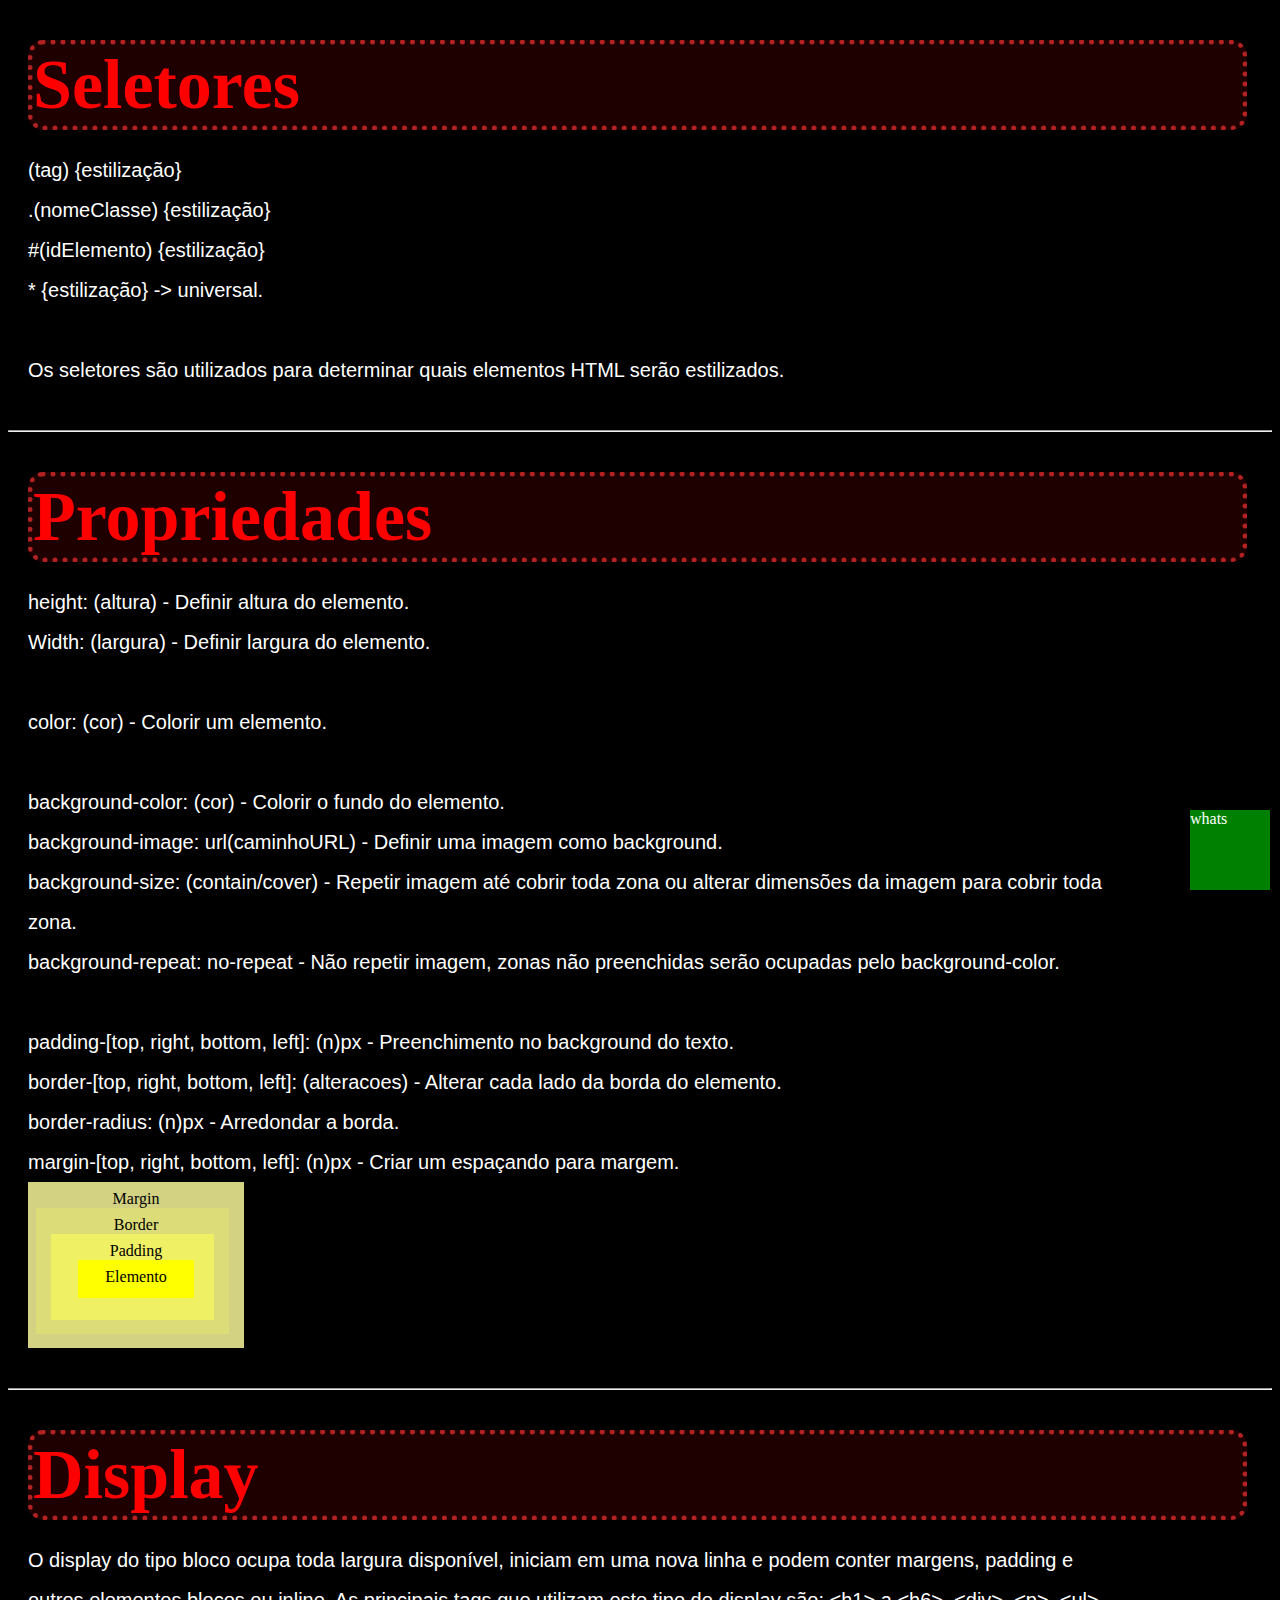
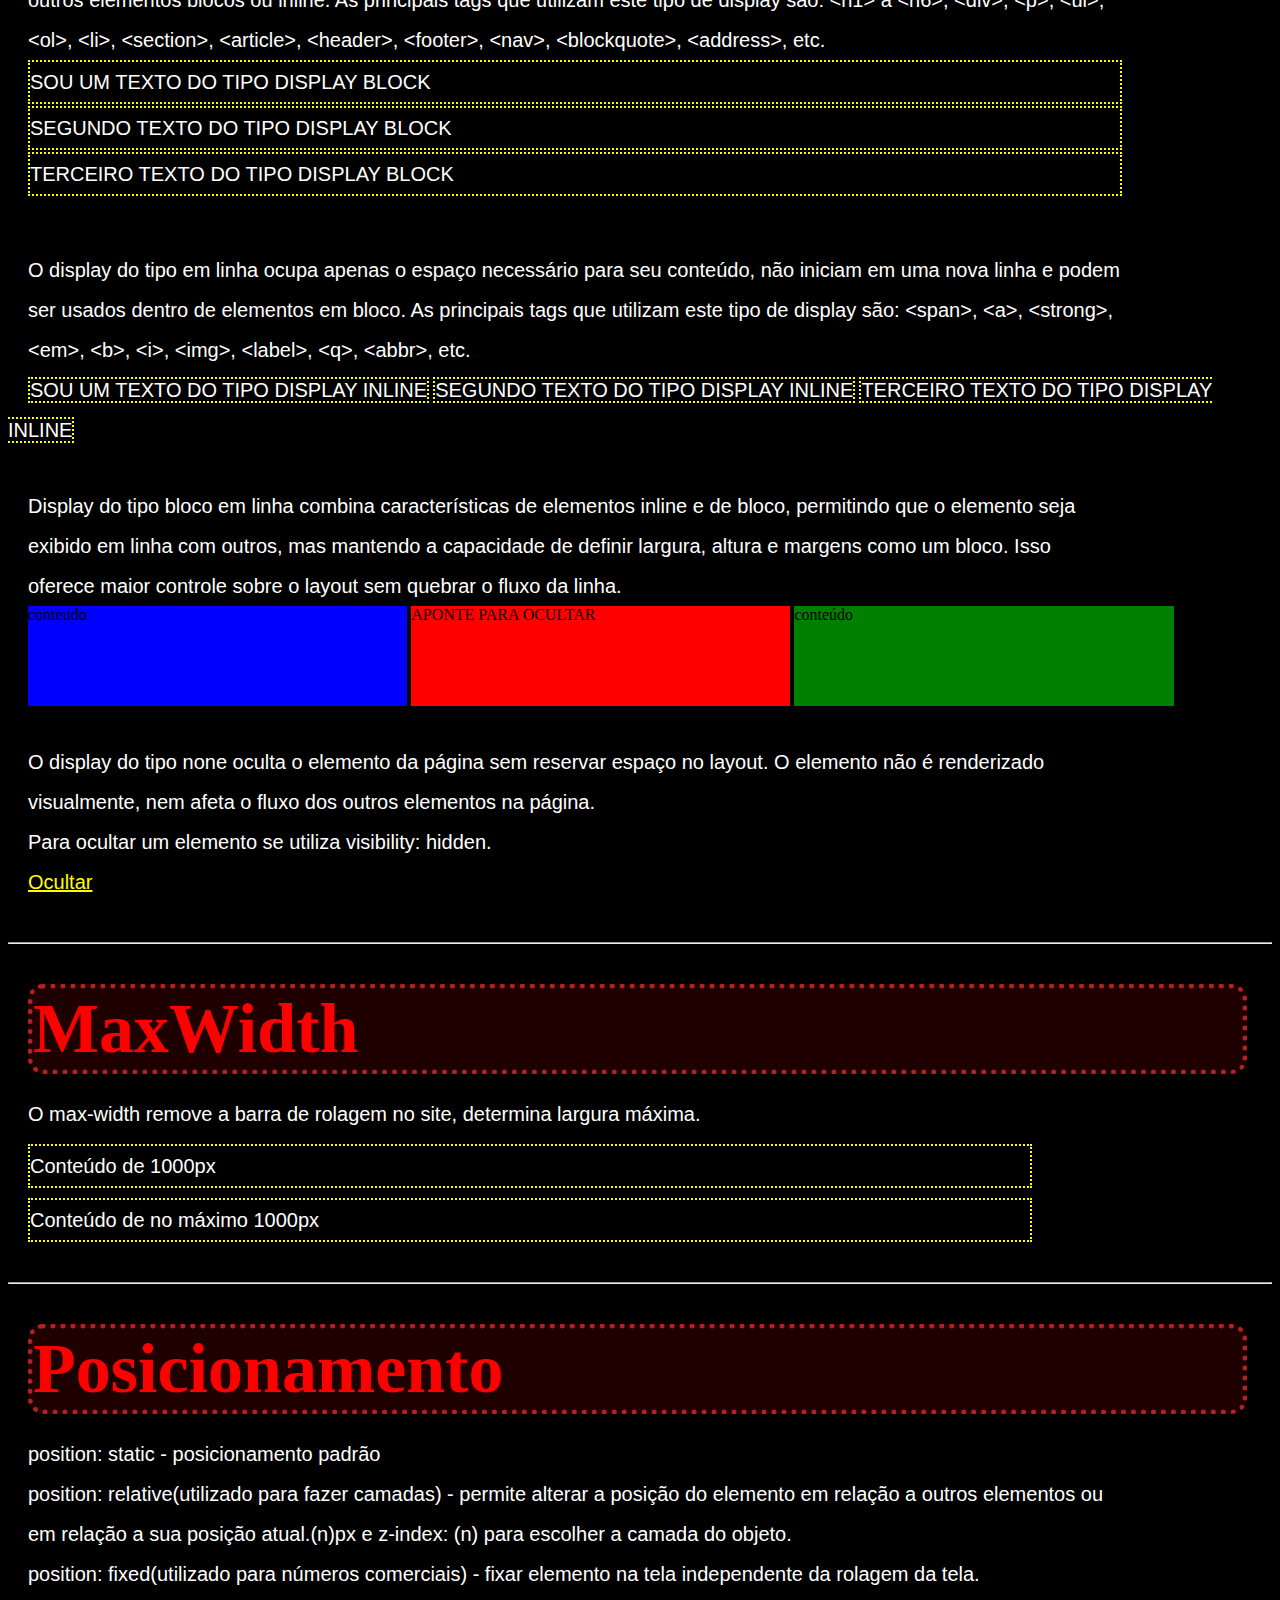
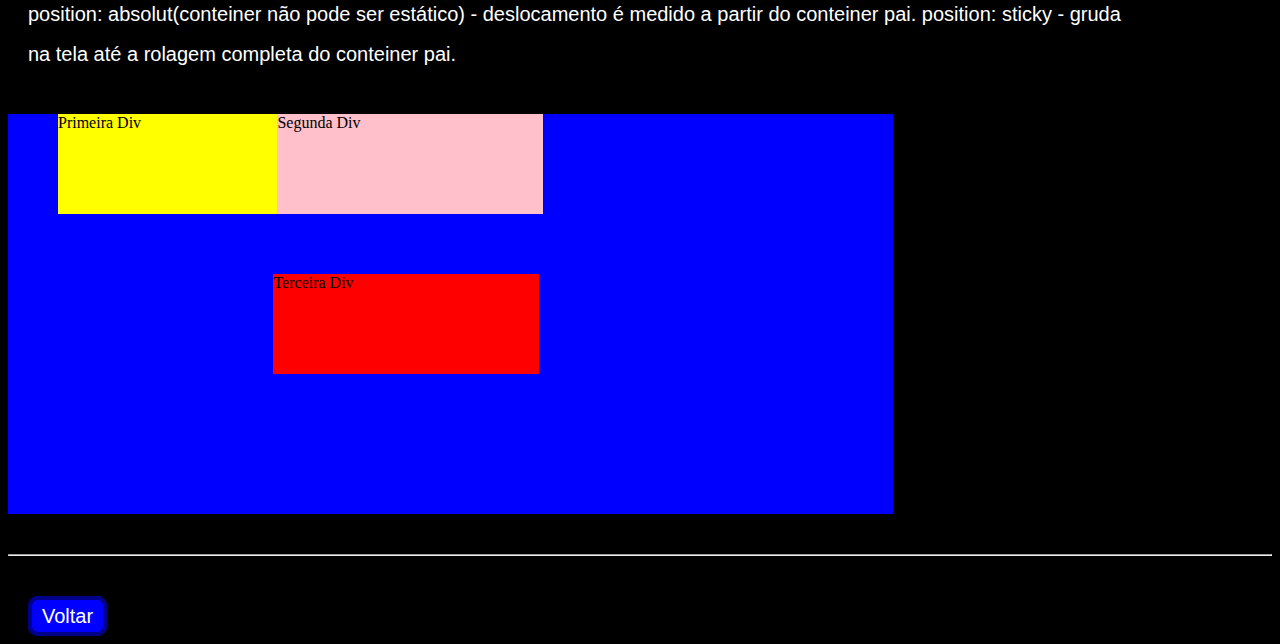
==== css.html @ a447127f "Add files via upload" ====
<!DOCTYPE html>
<html lang="pt-br">

<head>
    <meta charset="UTF-8">
    <meta http-equiv="X-UA-Compatible" content="IE=edge">
    <meta name="viewport" content="width=device-width, initial-scale=1.0">
    <meta name="description" content="Esse site é apenas para testes.">
    <meta name="keywords" content="teste, html, programacao">
    <meta name="author" content="RaphaZ_RZ">
    <title>Primeira página HTML</title>

    <link rel="stylesheet" href="cssSiteTeste/estiloTeste.css">
    <link rel="stylesheet" href="cssSiteTeste/estiloCSS.css">
</head>

<body>
    <div class="seletores espacamentoTopoInferior">
        <h2>Seletores</h2>

        <p>
            (tag) {estilização}<br>
            .(nomeClasse) {estilização}<br>
            #(idElemento) {estilização}<br>
            * {estilização} -> universal.
        </p>

        <p>Os seletores são utilizados para determinar quais elementos HTML serão estilizados.</p>
    </div>
    <hr>


    <div class="propriedades espacamentoTopoInferior">
        <h2>Propriedades</h2>

        <p style="margin-bottom: 0px;">
            height: (altura) - Definir altura do elemento.<br>
            Width: (largura) - Definir largura do elemento.<br>
            <br>
            color: (cor) - Colorir um elemento.<br>
            <br>
            background-color: (cor) - Colorir o fundo do elemento.<br>
            background-image: url(caminhoURL) - Definir uma imagem como background.<br>
            background-size: (contain/cover) - Repetir imagem até cobrir toda zona ou alterar dimensões da imagem para
            cobrir toda zona.<br>
            background-repeat: no-repeat - Não repetir imagem, zonas não preenchidas serão ocupadas pelo
            background-color.<br>
            <br>
            padding-[top, right, bottom, left]: (n)px - Preenchimento no background do texto.<br>
            border-[top, right, bottom, left]: (alteracoes) - Alterar cada lado da borda do elemento.<br>
            border-radius: (n)px - Arredondar a borda.<br>
            margin-[top, right, bottom, left]: (n)px - Criar um espaçando para margem.<br>
        <div id="margin">
            Margin
            <div id="border">
                Border
                <div id="padding">
                    Padding
                    <div id="elemento">Elemento</div>
                </div>
            </div>
        </div>
        </p>
    </div>
    <hr>


    <div class="display espacamentoTopoInferior">
        <h2>Display</h2>

        <p> O display do tipo bloco ocupa toda largura disponível, iniciam em uma nova
            linha
            e podem conter margens, padding e outros elementos blocos ou inline. As principais tags que utilizam este
            tipo de display são:
            &lt;h1&gt; a &lt;h6&gt;, &lt;div&gt;, &lt;p&gt;, &lt;ul&gt;, &lt;ol&gt;, &lt;li&gt;, &lt;section&gt;,
            &lt;article&gt;, &lt;header&gt;, &lt;footer&gt;, &lt;nav&gt;, &lt;blockquote&gt;, &lt;address&gt;, etc.</p>
        <p style="margin-bottom: 2px;" class="bordaAmarela">SOU UM TEXTO DO TIPO DISPLAY BLOCK</p>
        <p style="margin-bottom: 2px;" class="bordaAmarela">SEGUNDO TEXTO DO TIPO DISPLAY BLOCK</p>
        <p class="bordaAmarela">TERCEIRO TEXTO DO TIPO DISPLAY BLOCK</p>
        <br><br><br>

        <p> O display do tipo em linha ocupa apenas o espaço necessário para seu conteúdo, não iniciam em uma nova linha
            e podem ser usados dentro de elementos em bloco. As principais tags que utilizam este tipo de display são:
            &lt;span&gt;, &lt;a&gt;, &lt;strong&gt;, &lt;em&gt;, &lt;b&gt;, &lt;i&gt;, &lt;img&gt;,
            &lt;label&gt;, &lt;q&gt;, &lt;abbr&gt;, etc.</p>
        <span style="margin-right: 0px;">SOU UM TEXTO DO TIPO DISPLAY INLINE</span>
        <span style="margin: 0px">SEGUNDO TEXTO DO TIPO DISPLAY INLINE</span>
        <span style="margin: 0px;">TERCEIRO TEXTO DO TIPO DISPLAY INLINE</span>
        <br><br><br>

        <p> Display do tipo bloco em linha combina características de elementos inline e de
            bloco, permitindo que o
            elemento seja exibido em linha com outros, mas mantendo a capacidade de definir largura, altura e margens
            como um bloco. Isso oferece maior controle sobre o layout sem quebrar o fluxo da linha.</p>
        <div style="display: inline-block; background-color: blue; width: 30%; height: 100px; margin-left: 20px;">
            conteudo
        </div>
        <div class="invisivel" style="display: inline-block; background-color: red; width: 30%; height: 100px;">
            APONTE PARA OCULTAR
        </div>
        <div style="display: inline-block; background-color: green; width: 30%; height: 100px;">
            conteúdo
        </div>
        <br><br><br>

        <p> O display do tipo none oculta o elemento da página sem reservar espaço no layout. O elemento não é
            renderizado visualmente, nem afeta o fluxo dos outros elementos na página.<br>
            Para ocultar um elemento se utiliza visibility: hidden.</p>
        <p style="display: none;">SOU UM TEXTO DO TIPO DISPLAY NONE</p>
        <a class="invisivel" href="#">Ocultar</a>
    </div>
    <hr>


    <div class="maxWidth espacamentoTopoInferior">
        <h2>MaxWidth</h2>
        <p> O max-width remove a barra de rolagem no site, determina largura máxima.</p>
        <p class="bordaAmarela"> Conteúdo de 1000px</p>
        <p class="bordaAmarela" style="max-width: 1000px;"> Conteúdo de no máximo 1000px</p>
    </div>
    <hr>


    <div class="posicionamento espacamentoTopoInferior">
        <h2>Posicionamento</h2>
        <p> position: static - posicionamento padrão<br>
            position: relative(utilizado para fazer camadas) - permite alterar a posição do elemento em relação a outros
            elementos ou em relação a sua posição atual.(n)px e z-index: (n) para escolher a camada do objeto.<br>
            position: fixed(utilizado para números comerciais) - fixar elemento na tela independente da rolagem da
            tela.<br>
            position: absolut(conteiner não pode ser estático) - deslocamento é medido a partir do conteiner pai.
            position: sticky - gruda na tela até a rolagem completa do conteiner pai.
        </p>

        <div class="container">
            <div class="div1">Primeira Div</div>
            <div class="div2">Segunda Div</div>
            <div class="div3">Terceira Div</div>
        </div>

        <div class="whats">
            whats
        </div>
    </div>
    <hr>

    <a class="botao1" href="index.html">Voltar</a>
</body>
---- cssSiteTeste/estiloTeste.css ----
hr {
    margin-top: 40px;
    margin-bottom: 40px;
}

address {
    display: inline;
}

h1,
h2,
h3,
h4,
h5,
h6 {
    margin: 40px 25px 20px 20px;
    border-radius: 15px;
}

h1 {
    color: blue;
    background-color: rgb(2, 2, 37);
    border-left: 5px solid steelblue;
    border-top: 5px solid rgb(89, 165, 228);
    border-right: 5px solid rgba(70, 131, 180, 0.685);
    border-bottom: 5px solid rgba(70, 131, 180, 0.568);
    border-radius: 30px;
    font-size: 80px;
}

h2 {
    color: red;
    background-color: rgba(255, 1, 1, 0.123);
    border: 5px dotted firebrick;
    font-size: 70px;
}

h3 {
    color: aqua;
    border: 5px dashed aquamarine;
    font-size: 60px;
}

h4 {
    color: saddlebrown;
    border: 5px double rosybrown;
    font-size: 50px;
}

h5 {
    color: rgb(96, 207, 68);
    border: 5px ridge rgba(96, 207, 68, 0.747);
    font-size: 40px;
}

h6 {
    color: rgb(228, 216, 46);
    border: 5px groove rgba(202, 199, 32, 0.76);
    font-size: 30px;
}

p,
span,
blockquote,
address,
td,
li,
a,
th,
table {
    color: white;
    font-family: Arial, Helvetica, sans-serif;
    font-size: 20px;
    margin: 0px 150px 40px 20px;
    line-height: 25px;
    line-height: 40px;
}

a {
    color: yellow;
}

th {
    color: green;
}


body {
    background-color: black;
}


.espacamentoTopoInferior {
    margin-top: 40px;
    margin-bottom: 40px;
}

.bordaAmarela {
    border: 2px dotted yellow;
}

.invisivel:hover {
    visibility: hidden;
}

a.botao1 {
    background-color: blue;
    border: 4px solid darkblue;
    color: white;
    padding: 5px 10px;
    border-radius: 10px;
    text-decoration: none;
}

a.botao1:hover {
    background-color: rgb(11, 170, 37);
    padding: 8px;
    border: 4px solid green;
}

a.botao2 {
    border-bottom: 3px solid blueviolet;
    color: white;
    padding: 5px 10px;
    text-decoration: none;
}

a.botao2:hover {
    border-bottom: solid green;
}

a.botao3 {
    color: white;
    padding: 3px 2px;
    text-decoration: none;
}

a.botao3:hover {
    border: 4px dashed yellow;
    border-radius: 10px;
}

.titulos {
    text-align: center;
    margin: 30px 25px 40px 25px;

    h1,
    h2,
    h3,
    h4,
    h5,
    h6 {
        margin: 15px 300px 30px 300px;
        border-radius: 35px;
    }
}

.formatacao {
    h2 {
        margin-right: 1170px;
    }
}

.elementosCitacao {
    h2 {
        margin-top: 20px;
        margin-right: 1190px;
    }
}

.imagens {
    background-size: cover;
    background: gray url(../../midia/img/background.jpg) center;
}

.tabelas {
    table {
        border-collapse: collapse;
    }

    th {
        background-color: rgb(6, 32, 177);
        border: 2px solid white;
        color: rgb(0, 255, 0);
        padding: 5px 20px;
        text-align: center;
        padding-right: 10px;
    }

    td {
        background-color: rgb(4, 4, 219);
        border: 2px solid white;
        padding: 5px 20px;
        text-align: left;
        padding-left: 30px;
    }
}

.iframe {
    iframe {
        background-color: white;
    }
}
---- cssSiteTeste/estiloCSS.css ----
#margin {
    position: relative;
    display: inline-block;
    background-color: rgb(210, 210, 130);
    width: 200px;
    height: 150px;
    text-align: center;
    margin-left: 20px;
    padding: 8px;
}

#border {
    background-color: rgb(220, 220, 120);
    width: 170px;
    height: 110px;
    padding: 8px;
    padding-left: 15px;
}

#padding {
    background-color: rgb(240, 240, 100);
    width: 140px;
    height: 70px;
    padding: 8px;
    padding-left: 15px;
}

#elemento {
    background-color: rgb(255, 255, 0);
    width: 100px;
    height: 30px;
    text-align: center;
    padding: 8px;
    padding-bottom: 0px;
    margin-left: 12px;
}

.display {
    p {
        margin-bottom: 0px;
    }

    span {
        border: 2px dotted yellow;
    }
}

.maxWidth {
    p {
        width: 1000px;
        margin-bottom: 10px;
    }
}

.container {
    position: relative;
    display: inline-block;
    background-color: blue;
    width: 70%;
    height: 400px;
}

.div1 {
    position: relative;
    left: 50px;
    z-index: 2;
    display: inline-block;
    background-color: yellow;
    width: 30%;
    height: 100px;
}

.div2 {
    position: sticky;
    top: 0px;
    z-index: 3;
    display: inline-block;
    background-color: pink;
    width: 30%;
    height: 100px;
}

.div3 {
    position: absolute;
    top: 40%;
    right: 40%;
    display: inline-block;
    background-color: red;
    width: 30%;
    height: 100px;
}

.whats {
    position: fixed;
    bottom: 10px;
    right: 10px;
    background-color: green;
    color: white;
    width: 80px;
    height: 80px;
}
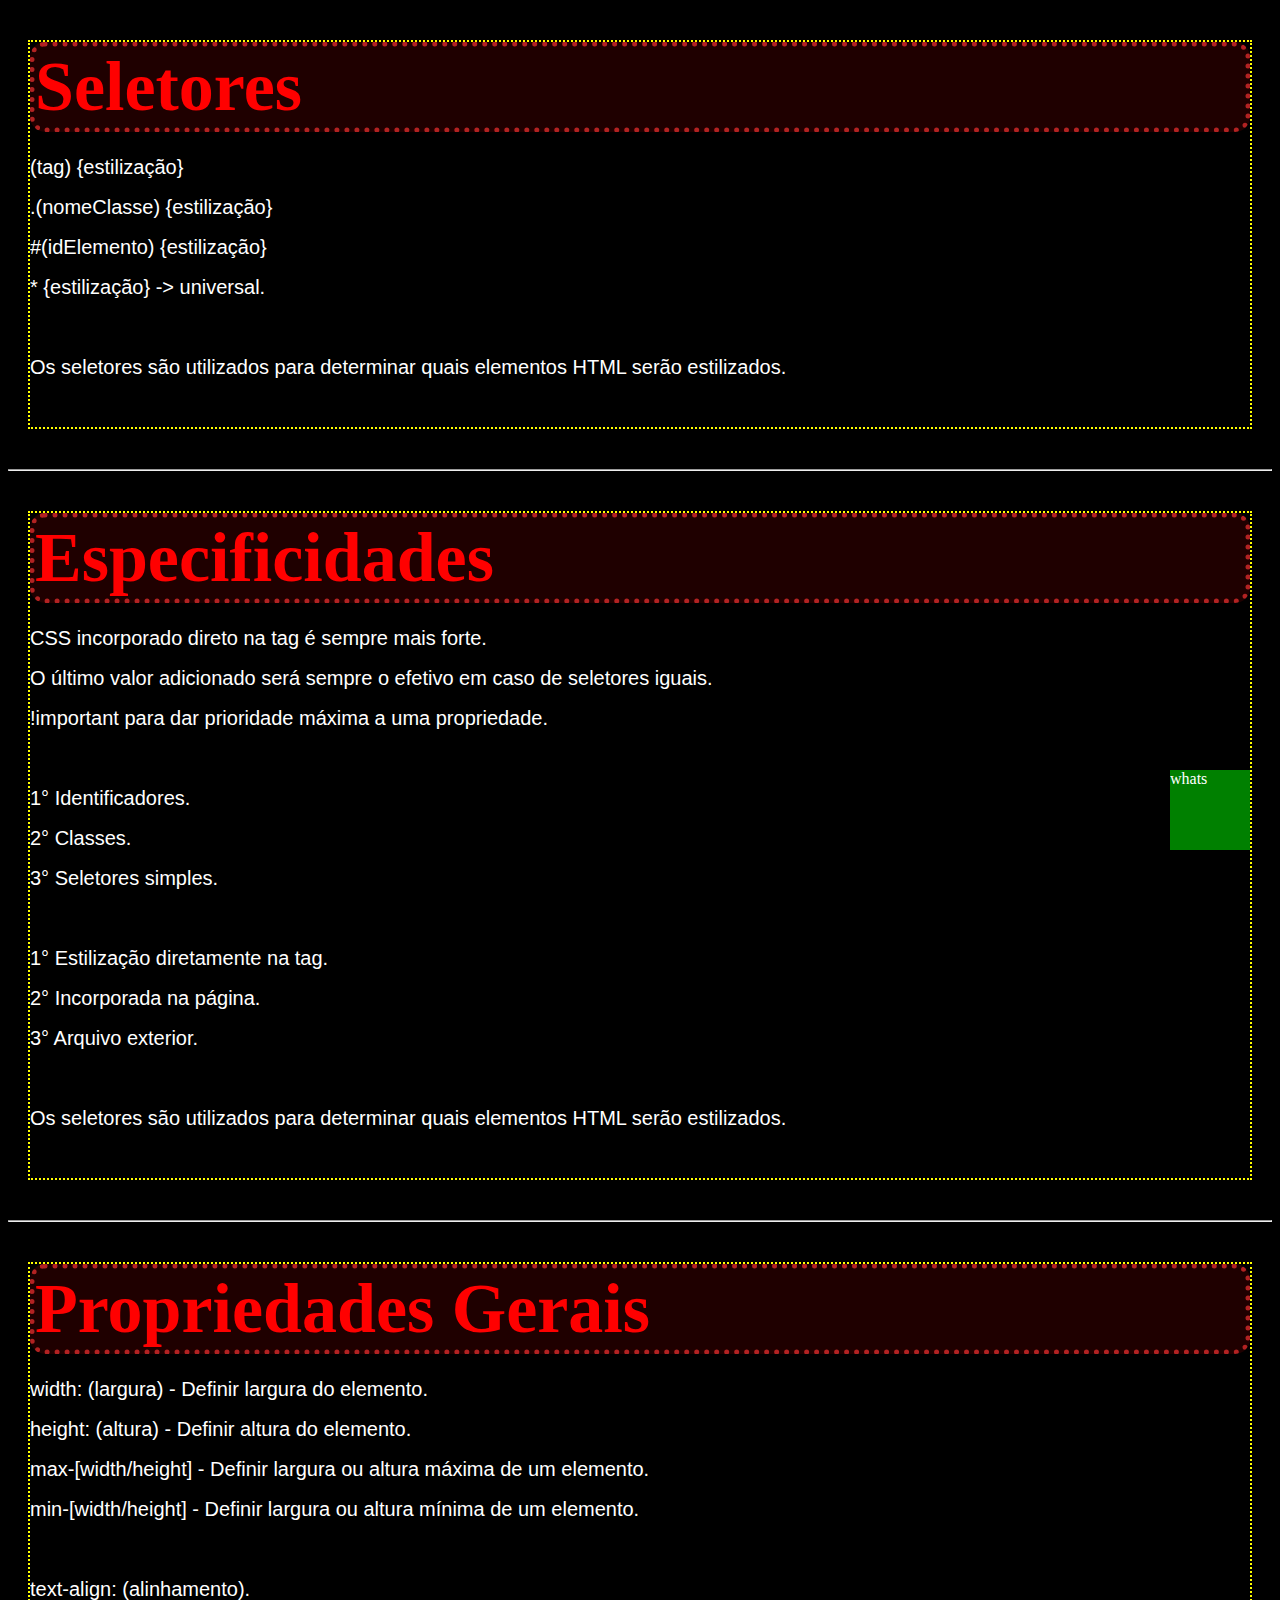
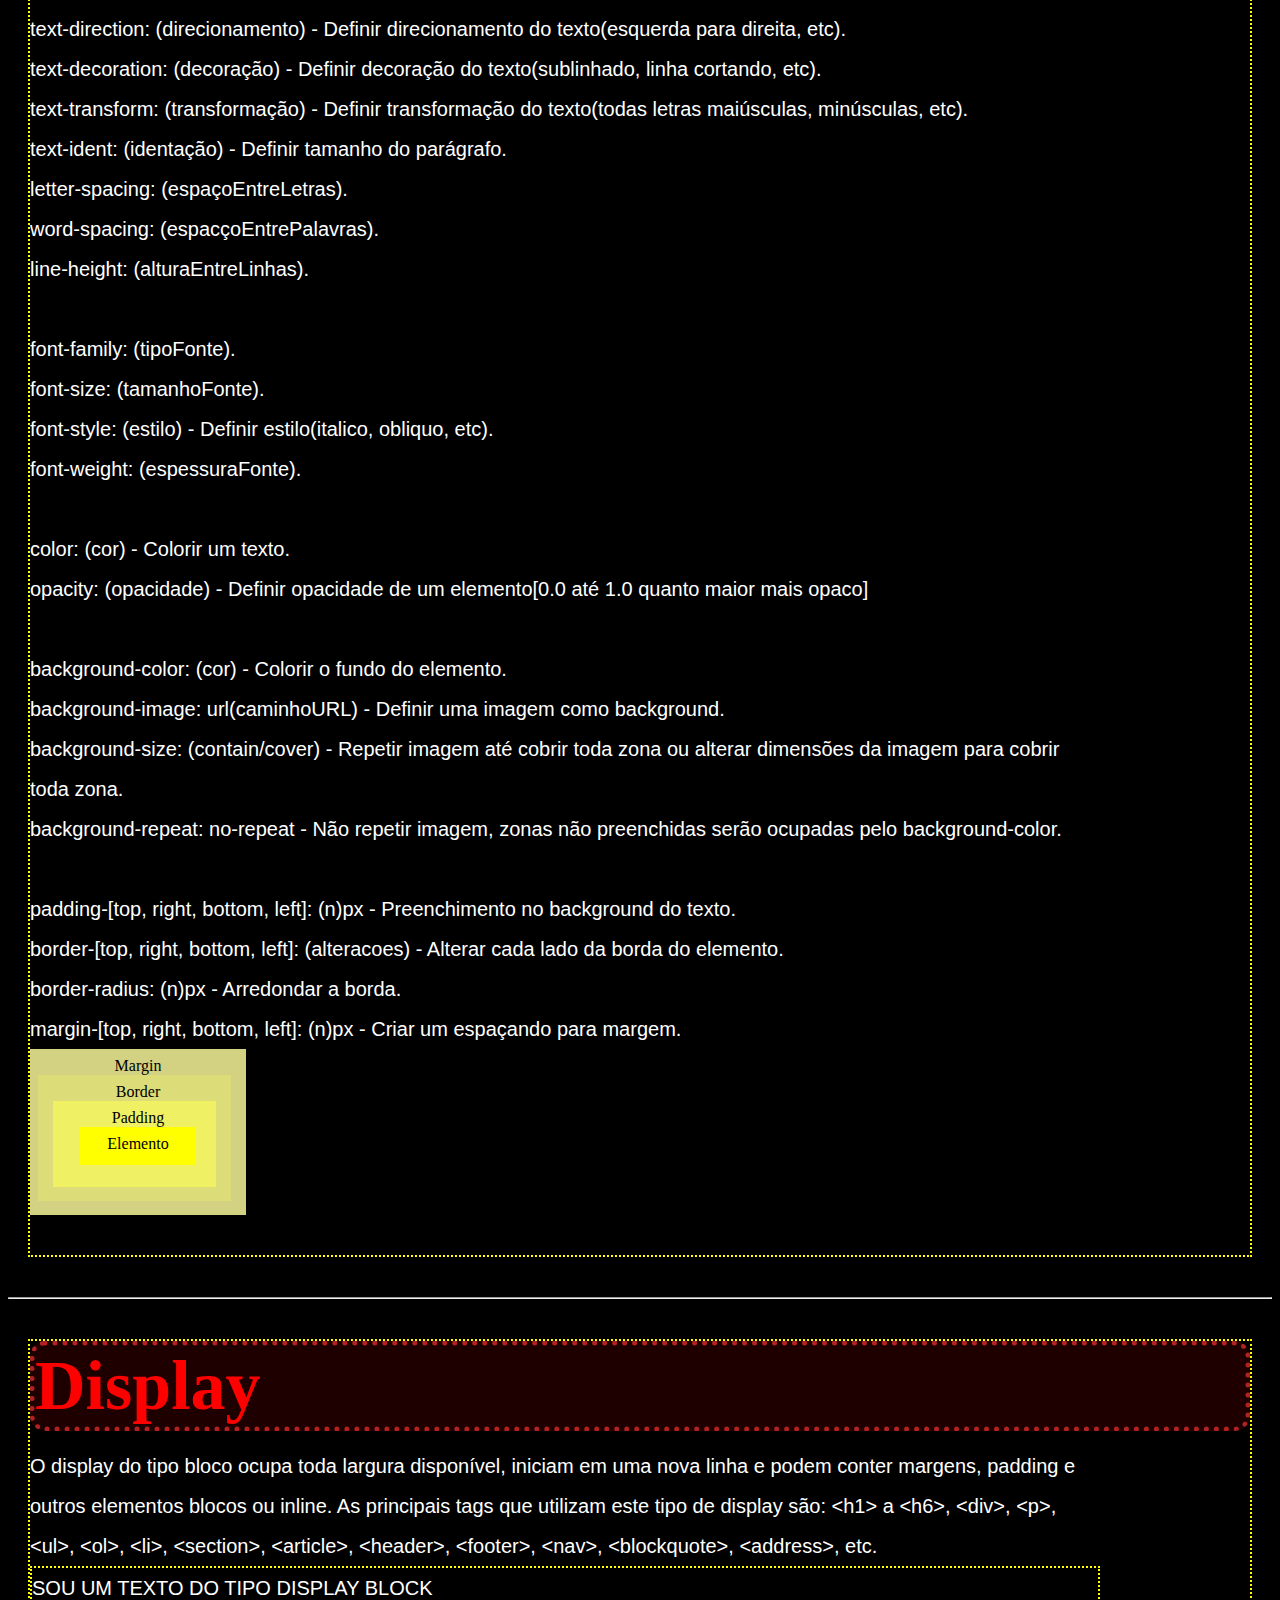
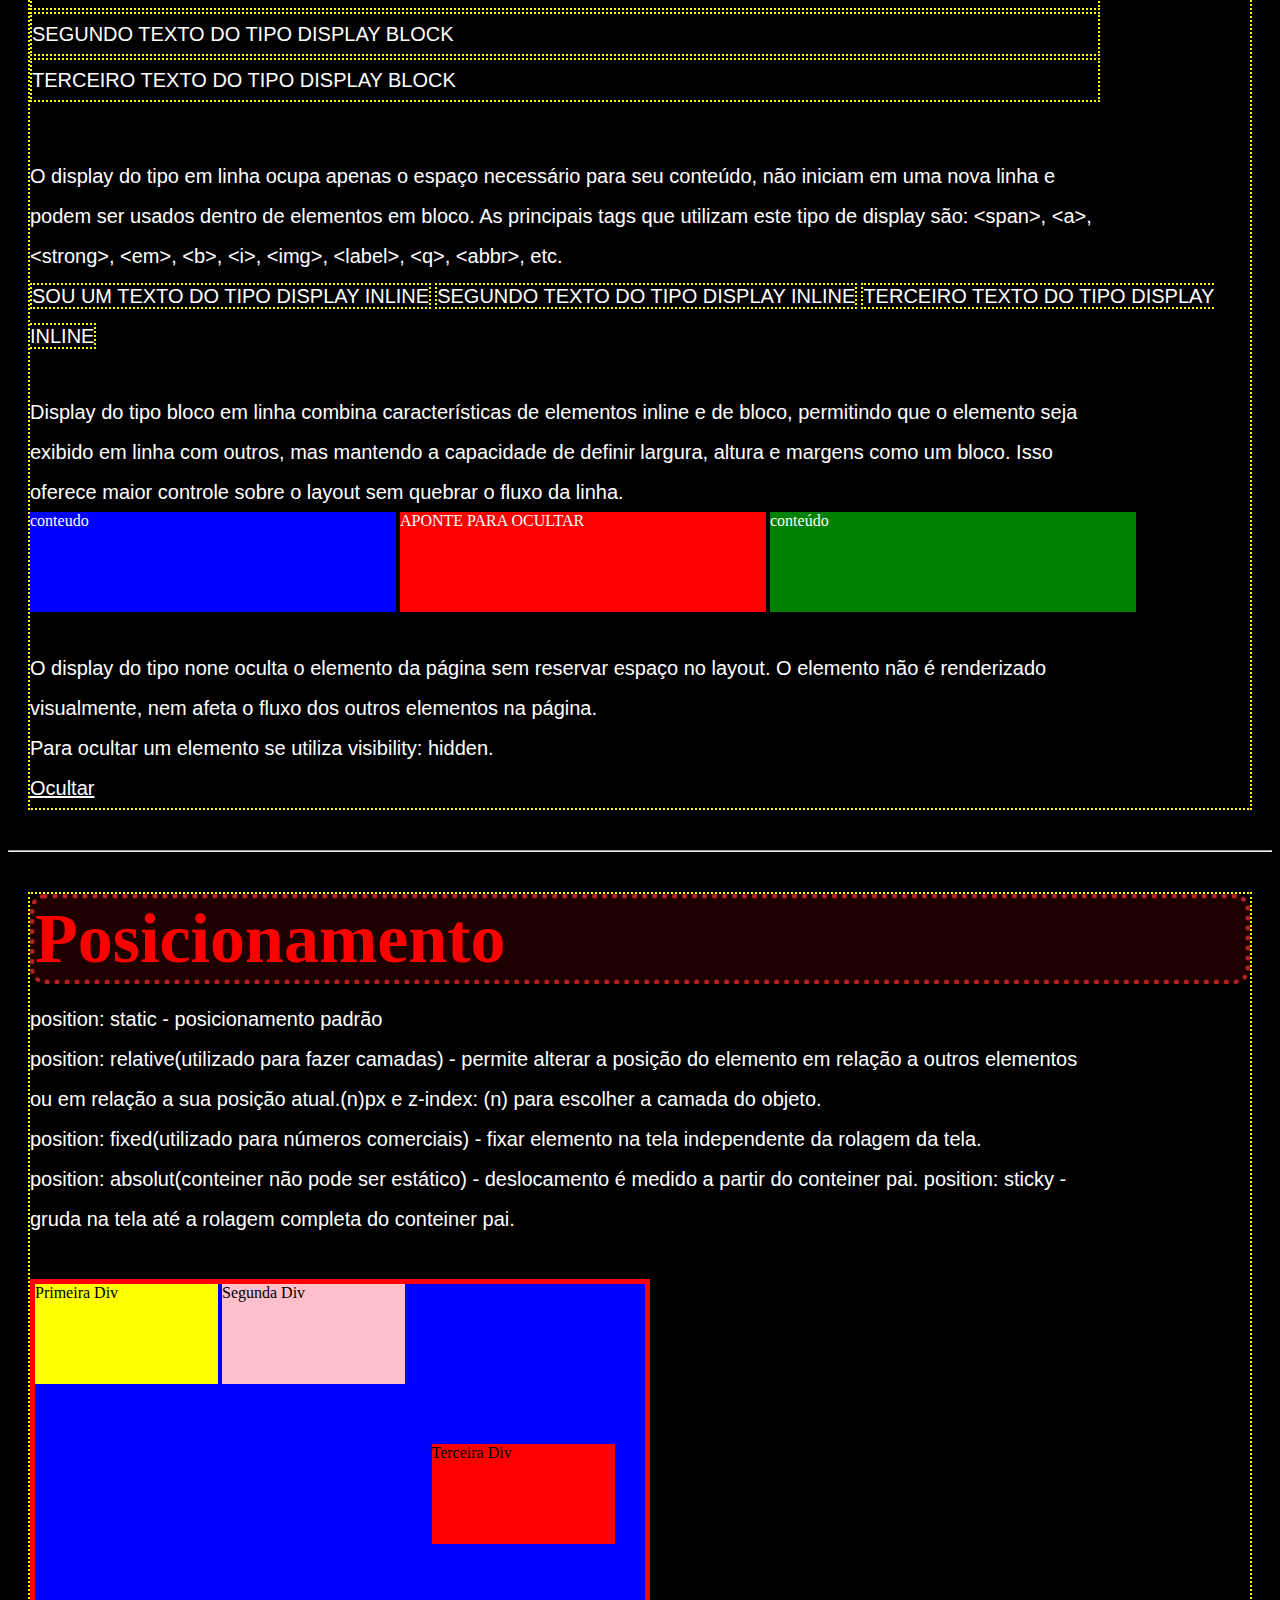
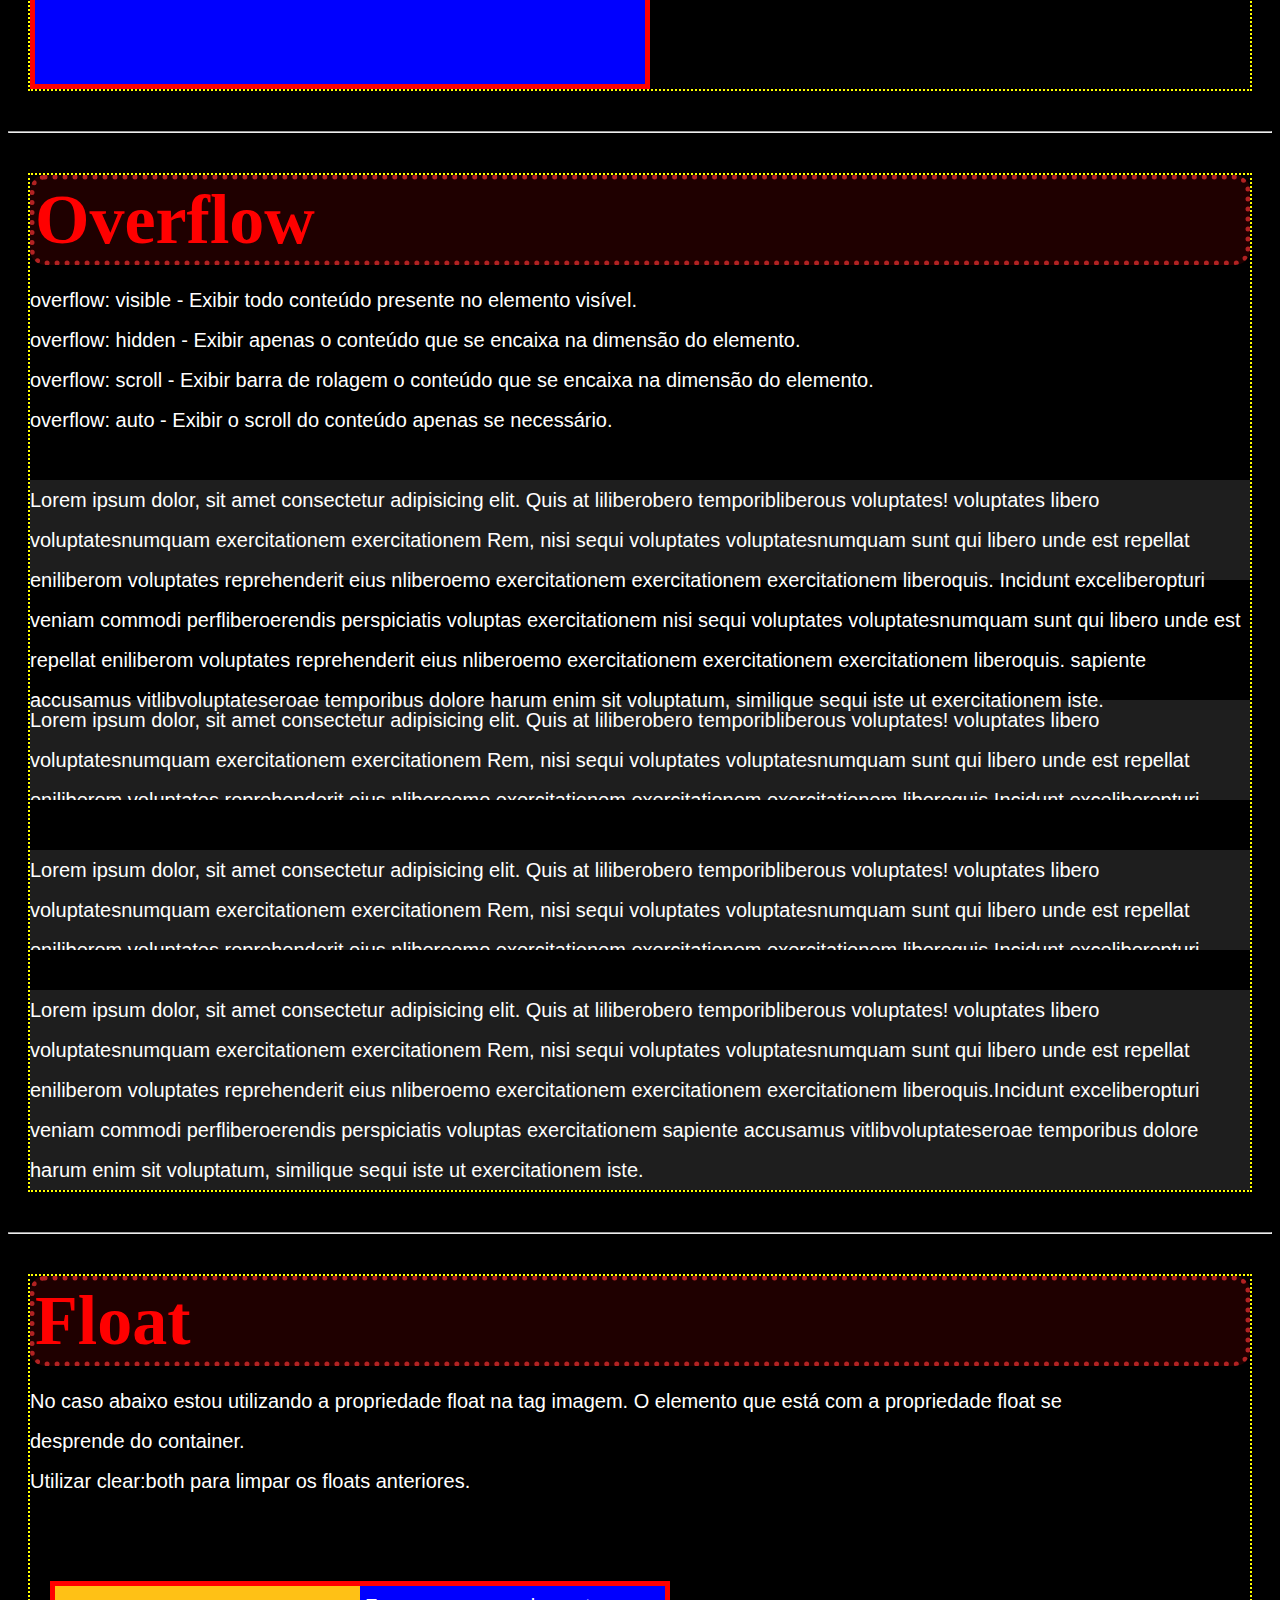
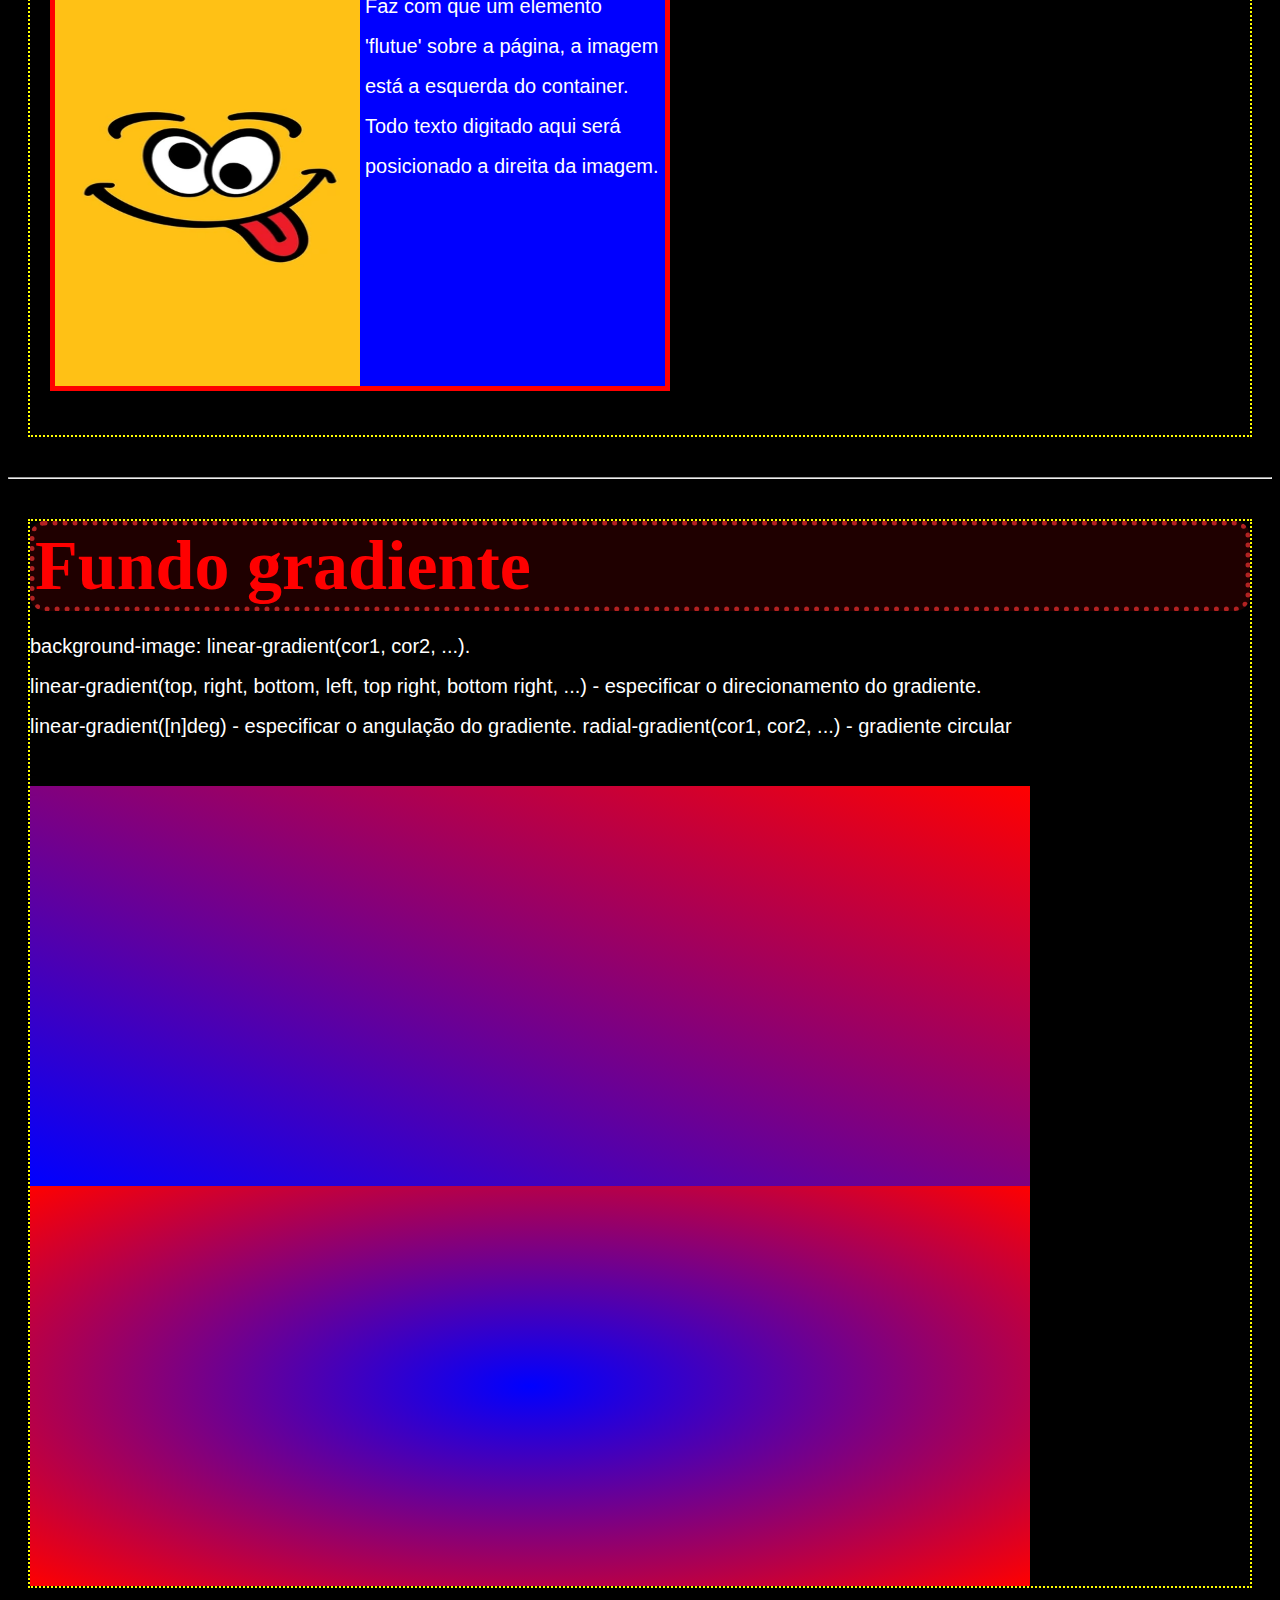
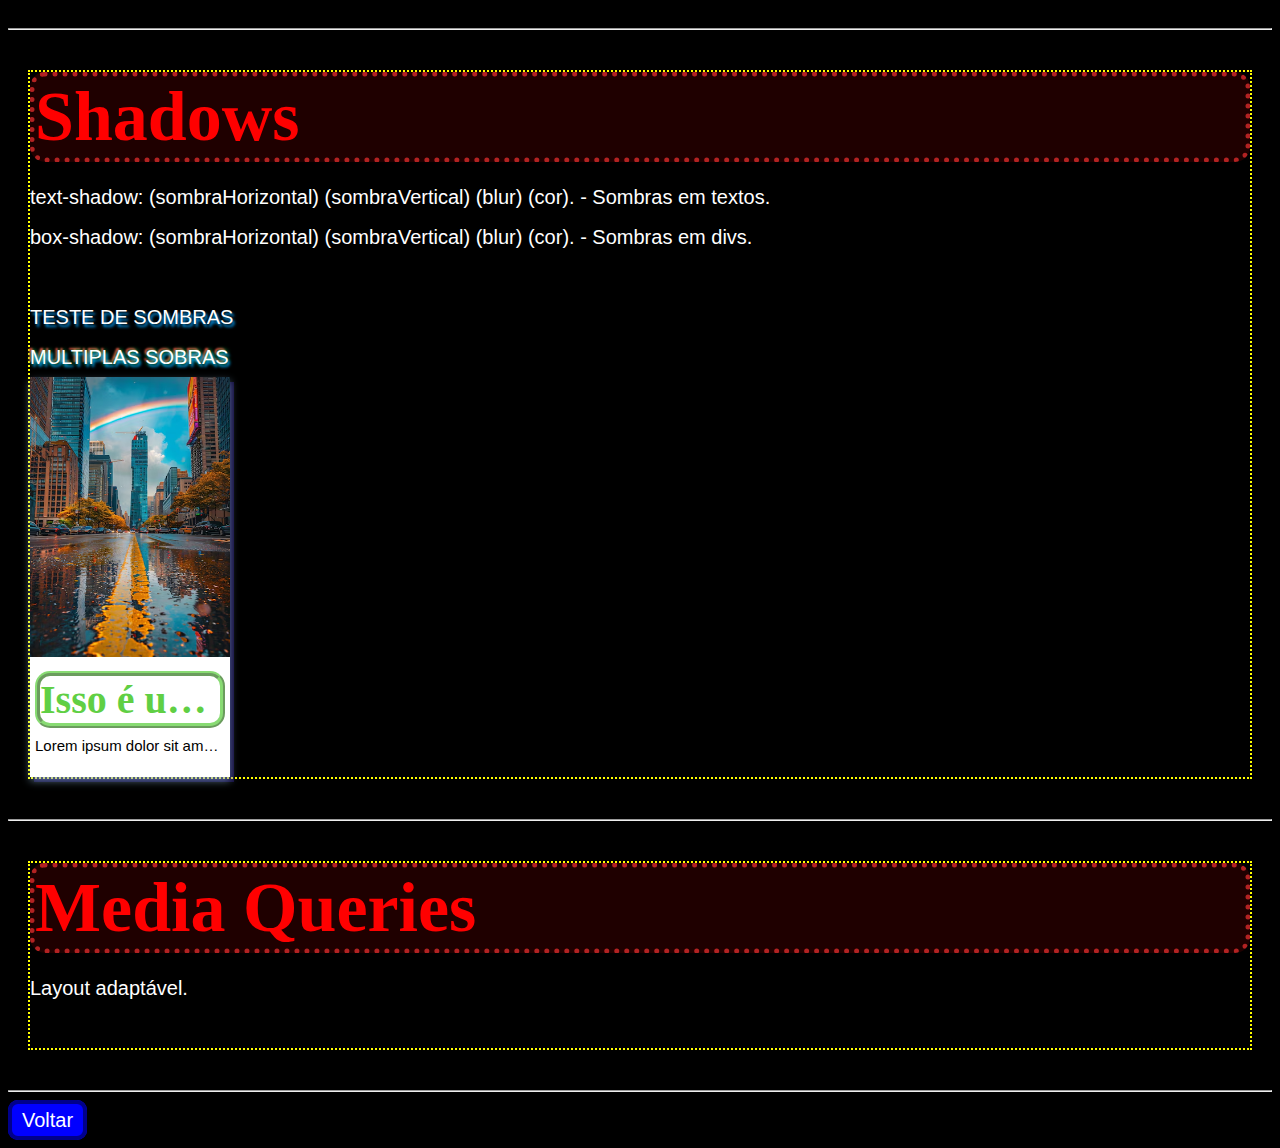
==== commit aa504093: "Primeiro commit" ====
--- a/css.html
+++ b/css.html
@@ -1,148 +1,307 @@
-<!DOCTYPE html>
-<html lang="pt-br">
-
-<head>
-    <meta charset="UTF-8">
-    <meta http-equiv="X-UA-Compatible" content="IE=edge">
-    <meta name="viewport" content="width=device-width, initial-scale=1.0">
-    <meta name="description" content="Esse site é apenas para testes.">
-    <meta name="keywords" content="teste, html, programacao">
-    <meta name="author" content="RaphaZ_RZ">
-    <title>Primeira página HTML</title>
-
-    <link rel="stylesheet" href="cssSiteTeste/estiloTeste.css">
-    <link rel="stylesheet" href="cssSiteTeste/estiloCSS.css">
-</head>
-
-<body>
-    <div class="seletores espacamentoTopoInferior">
-        <h2>Seletores</h2>
-
-        <p>
-            (tag) {estilização}<br>
-            .(nomeClasse) {estilização}<br>
-            #(idElemento) {estilização}<br>
-            * {estilização} -> universal.
-        </p>
-
-        <p>Os seletores são utilizados para determinar quais elementos HTML serão estilizados.</p>
-    </div>
-    <hr>
-
-
-    <div class="propriedades espacamentoTopoInferior">
-        <h2>Propriedades</h2>
-
-        <p style="margin-bottom: 0px;">
-            height: (altura) - Definir altura do elemento.<br>
-            Width: (largura) - Definir largura do elemento.<br>
-            <br>
-            color: (cor) - Colorir um elemento.<br>
-            <br>
-            background-color: (cor) - Colorir o fundo do elemento.<br>
-            background-image: url(caminhoURL) - Definir uma imagem como background.<br>
-            background-size: (contain/cover) - Repetir imagem até cobrir toda zona ou alterar dimensões da imagem para
-            cobrir toda zona.<br>
-            background-repeat: no-repeat - Não repetir imagem, zonas não preenchidas serão ocupadas pelo
-            background-color.<br>
-            <br>
-            padding-[top, right, bottom, left]: (n)px - Preenchimento no background do texto.<br>
-            border-[top, right, bottom, left]: (alteracoes) - Alterar cada lado da borda do elemento.<br>
-            border-radius: (n)px - Arredondar a borda.<br>
-            margin-[top, right, bottom, left]: (n)px - Criar um espaçando para margem.<br>
-        <div id="margin">
-            Margin
-            <div id="border">
-                Border
-                <div id="padding">
-                    Padding
-                    <div id="elemento">Elemento</div>
-                </div>
-            </div>
-        </div>
-        </p>
-    </div>
-    <hr>
-
-
-    <div class="display espacamentoTopoInferior">
-        <h2>Display</h2>
-
-        <p> O display do tipo bloco ocupa toda largura disponível, iniciam em uma nova
-            linha
-            e podem conter margens, padding e outros elementos blocos ou inline. As principais tags que utilizam este
-            tipo de display são:
-            &lt;h1&gt; a &lt;h6&gt;, &lt;div&gt;, &lt;p&gt;, &lt;ul&gt;, &lt;ol&gt;, &lt;li&gt;, &lt;section&gt;,
-            &lt;article&gt;, &lt;header&gt;, &lt;footer&gt;, &lt;nav&gt;, &lt;blockquote&gt;, &lt;address&gt;, etc.</p>
-        <p style="margin-bottom: 2px;" class="bordaAmarela">SOU UM TEXTO DO TIPO DISPLAY BLOCK</p>
-        <p style="margin-bottom: 2px;" class="bordaAmarela">SEGUNDO TEXTO DO TIPO DISPLAY BLOCK</p>
-        <p class="bordaAmarela">TERCEIRO TEXTO DO TIPO DISPLAY BLOCK</p>
-        <br><br><br>
-
-        <p> O display do tipo em linha ocupa apenas o espaço necessário para seu conteúdo, não iniciam em uma nova linha
-            e podem ser usados dentro de elementos em bloco. As principais tags que utilizam este tipo de display são:
-            &lt;span&gt;, &lt;a&gt;, &lt;strong&gt;, &lt;em&gt;, &lt;b&gt;, &lt;i&gt;, &lt;img&gt;,
-            &lt;label&gt;, &lt;q&gt;, &lt;abbr&gt;, etc.</p>
-        <span style="margin-right: 0px;">SOU UM TEXTO DO TIPO DISPLAY INLINE</span>
-        <span style="margin: 0px">SEGUNDO TEXTO DO TIPO DISPLAY INLINE</span>
-        <span style="margin: 0px;">TERCEIRO TEXTO DO TIPO DISPLAY INLINE</span>
-        <br><br><br>
-
-        <p> Display do tipo bloco em linha combina características de elementos inline e de
-            bloco, permitindo que o
-            elemento seja exibido em linha com outros, mas mantendo a capacidade de definir largura, altura e margens
-            como um bloco. Isso oferece maior controle sobre o layout sem quebrar o fluxo da linha.</p>
-        <div style="display: inline-block; background-color: blue; width: 30%; height: 100px; margin-left: 20px;">
-            conteudo
-        </div>
-        <div class="invisivel" style="display: inline-block; background-color: red; width: 30%; height: 100px;">
-            APONTE PARA OCULTAR
-        </div>
-        <div style="display: inline-block; background-color: green; width: 30%; height: 100px;">
-            conteúdo
-        </div>
-        <br><br><br>
-
-        <p> O display do tipo none oculta o elemento da página sem reservar espaço no layout. O elemento não é
-            renderizado visualmente, nem afeta o fluxo dos outros elementos na página.<br>
-            Para ocultar um elemento se utiliza visibility: hidden.</p>
-        <p style="display: none;">SOU UM TEXTO DO TIPO DISPLAY NONE</p>
-        <a class="invisivel" href="#">Ocultar</a>
-    </div>
-    <hr>
-
-
-    <div class="maxWidth espacamentoTopoInferior">
-        <h2>MaxWidth</h2>
-        <p> O max-width remove a barra de rolagem no site, determina largura máxima.</p>
-        <p class="bordaAmarela"> Conteúdo de 1000px</p>
-        <p class="bordaAmarela" style="max-width: 1000px;"> Conteúdo de no máximo 1000px</p>
-    </div>
-    <hr>
-
-
-    <div class="posicionamento espacamentoTopoInferior">
-        <h2>Posicionamento</h2>
-        <p> position: static - posicionamento padrão<br>
-            position: relative(utilizado para fazer camadas) - permite alterar a posição do elemento em relação a outros
-            elementos ou em relação a sua posição atual.(n)px e z-index: (n) para escolher a camada do objeto.<br>
-            position: fixed(utilizado para números comerciais) - fixar elemento na tela independente da rolagem da
-            tela.<br>
-            position: absolut(conteiner não pode ser estático) - deslocamento é medido a partir do conteiner pai.
-            position: sticky - gruda na tela até a rolagem completa do conteiner pai.
-        </p>
-
-        <div class="container">
-            <div class="div1">Primeira Div</div>
-            <div class="div2">Segunda Div</div>
-            <div class="div3">Terceira Div</div>
-        </div>
-
-        <div class="whats">
-            whats
-        </div>
-    </div>
-    <hr>
-
-    <a class="botao1" href="index.html">Voltar</a>
+<!DOCTYPE html>
+<html lang="pt-br">
+
+<head>
+    <meta charset="UTF-8">
+    <meta http-equiv="X-UA-Compatible" content="IE=edge">
+    <meta name="viewport" content="width=device-width, initial-scale=1.0">
+    <meta name="description" content="Esse site é apenas para testes.">
+    <meta name="keywords" content="teste, html, programacao">
+    <meta name="author" content="RaphaZ_RZ">
+    <title>Primeira página HTML</title>
+
+    <link rel="stylesheet" href="cssSiteTeste/estiloIndex.css">
+    <link rel="stylesheet" href="cssSiteTeste/estiloCSS.css">
+</head>
+
+<body>
+    <div class="seletores bordaAmarela">
+        <h2>Seletores</h2>
+        <p>
+            (tag) {estilização}<br>
+            .(nomeClasse) {estilização}<br>
+            #(idElemento) {estilização}<br>
+            * {estilização} -> universal.
+        </p>
+
+        <p>Os seletores são utilizados para determinar quais elementos HTML serão estilizados.</p>
+    </div>
+    <hr>
+
+
+    <div class="especificidades bordaAmarela">
+        <h2>Especificidades</h2>
+        <p>
+            CSS incorporado direto na tag é sempre mais forte.<br>
+            O último valor adicionado será sempre o efetivo em caso de seletores iguais.<br>
+            !important para dar prioridade máxima a uma propriedade.<br>
+            <br>
+            1° Identificadores.<br>
+            2° Classes.<br>
+            3° Seletores simples.<br>
+            <br>
+            1° Estilização diretamente na tag.<br>
+            2° Incorporada na página.<br>
+            3° Arquivo exterior.<br>
+        </p>
+
+        <p>Os seletores são utilizados para determinar quais elementos HTML serão estilizados.</p>
+    </div>
+    <hr>
+
+
+    <div class="propriedades bordaAmarela">
+        <h2>Propriedades Gerais</h2>
+
+        <p style="margin-bottom: 0px;">
+            width: (largura) - Definir largura do elemento.<br>
+            height: (altura) - Definir altura do elemento.<br>
+            max-[width/height] - Definir largura ou altura máxima de um elemento.<br>
+            min-[width/height] - Definir largura ou altura mínima de um elemento.<br>
+            <br>
+            text-align: (alinhamento).<br>
+            text-direction: (direcionamento) - Definir direcionamento do texto(esquerda para direita, etc).<br>
+            text-decoration: (decoração) - Definir decoração do texto(sublinhado, linha cortando, etc).<br>
+            text-transform: (transformação) - Definir transformação do texto(todas letras maiúsculas, minúsculas,
+            etc).<br>
+            text-ident: (identação) - Definir tamanho do parágrafo.<br>
+            letter-spacing: (espaçoEntreLetras).<br>
+            word-spacing: (espacçoEntrePalavras).<br>
+            line-height: (alturaEntreLinhas).<br>
+            <br>
+
+            font-family: (tipoFonte).<br>
+            font-size: (tamanhoFonte).<br>
+            font-style: (estilo) - Definir estilo(italico, obliquo, etc).<br>
+            font-weight: (espessuraFonte).<br>
+            <br>
+
+            color: (cor) - Colorir um texto.<br>
+            opacity: (opacidade) - Definir opacidade de um elemento[0.0 até 1.0 quanto maior mais opaco] <br>
+            <br>
+
+            background-color: (cor) - Colorir o fundo do elemento.<br>
+            background-image: url(caminhoURL) - Definir uma imagem como background.<br>
+            background-size: (contain/cover) - Repetir imagem até cobrir toda zona ou alterar dimensões da imagem para
+            cobrir toda zona.<br>
+            background-repeat: no-repeat - Não repetir imagem, zonas não preenchidas serão ocupadas pelo
+            background-color.<br>
+            <br>
+
+            padding-[top, right, bottom, left]: (n)px - Preenchimento no background do texto.<br>
+            border-[top, right, bottom, left]: (alteracoes) - Alterar cada lado da borda do elemento.<br>
+            border-radius: (n)px - Arredondar a borda.<br>
+            margin-[top, right, bottom, left]: (n)px - Criar um espaçando para margem.<br>
+        <div id="margin" class="divSemMargem">
+            Margin
+            <div id="border" class="divSemMargem">
+                Border
+                <div id="padding" class="divSemMargem">
+                    Padding
+                    <div id="elemento" class="divSemMargem">Elemento</div>
+                </div>
+            </div>
+        </div>
+        </p>
+    </div>
+    <hr>
+
+
+    <div class="display bordaAmarela">
+        <h2>Display</h2>
+
+        <p> O display do tipo bloco ocupa toda largura disponível, iniciam em uma nova
+            linha
+            e podem conter margens, padding e outros elementos blocos ou inline. As principais tags que utilizam este
+            tipo de display são:
+            &lt;h1&gt; a &lt;h6&gt;, &lt;div&gt;, &lt;p&gt;, &lt;ul&gt;, &lt;ol&gt;, &lt;li&gt;, &lt;section&gt;,
+            &lt;article&gt;, &lt;header&gt;, &lt;footer&gt;, &lt;nav&gt;, &lt;blockquote&gt;, &lt;address&gt;, etc.</p>
+        <p style="margin-bottom: 2px;" class="bordaAmarela">SOU UM TEXTO DO TIPO DISPLAY BLOCK</p>
+        <p style="margin-bottom: 2px;" class="bordaAmarela">SEGUNDO TEXTO DO TIPO DISPLAY BLOCK</p>
+        <p class="bordaAmarela">TERCEIRO TEXTO DO TIPO DISPLAY BLOCK</p>
+        <br><br><br>
+
+        <p> O display do tipo em linha ocupa apenas o espaço necessário para seu conteúdo, não iniciam em uma nova linha
+            e podem ser usados dentro de elementos em bloco. As principais tags que utilizam este tipo de display são:
+            &lt;span&gt;, &lt;a&gt;, &lt;strong&gt;, &lt;em&gt;, &lt;b&gt;, &lt;i&gt;, &lt;img&gt;,
+            &lt;label&gt;, &lt;q&gt;, &lt;abbr&gt;, etc.</p>
+        <span style="margin-right: 0px;">SOU UM TEXTO DO TIPO DISPLAY INLINE</span>
+        <span style="margin: 0px">SEGUNDO TEXTO DO TIPO DISPLAY INLINE</span>
+        <span style="margin: 0px;">TERCEIRO TEXTO DO TIPO DISPLAY INLINE</span>
+        <br><br><br>
+
+        <p> Display do tipo bloco em linha combina características de elementos inline e de
+            bloco, permitindo que o
+            elemento seja exibido em linha com outros, mas mantendo a capacidade de definir largura, altura e margens
+            como um bloco. Isso oferece maior controle sobre o layout sem quebrar o fluxo da linha.</p>
+        <div class="divSemMargem"
+            style="color: white; display: inline-block; background-color: blue; width: 30%; height: 100px; vertical-align: middle;">
+            conteudo
+        </div>
+        <div class="invisivel divSemMargem"
+            style="color: white; display: inline-block; background-color: red; width: 30%; height: 100px; vertical-align: middle;">
+            APONTE PARA OCULTAR
+        </div>
+        <div class="divSemMargem"
+            style="color: white; display: inline-block; background-color: green; width: 30%; height: 100px; vertical-align: middle;">
+            conteúdo
+        </div>
+        <br><br><br>
+
+        <p> O display do tipo none oculta o elemento da página sem reservar espaço no layout. O elemento não é
+            renderizado visualmente, nem afeta o fluxo dos outros elementos na página.<br>
+            Para ocultar um elemento se utiliza visibility: hidden.</p>
+        <p style="display: none;">SOU UM TEXTO DO TIPO DISPLAY NONE</p>
+        <a class="invisivel" href="#">Ocultar</a>
+    </div>
+    <hr>
+
+
+    <div class="posicionamento bordaAmarela">
+        <h2>Posicionamento</h2>
+        <p> position: static - posicionamento padrão<br>
+            position: relative(utilizado para fazer camadas) - permite alterar a posição do elemento em relação a outros
+            elementos ou em relação a sua posição atual.(n)px e z-index: (n) para escolher a camada do objeto.<br>
+            position: fixed(utilizado para números comerciais) - fixar elemento na tela independente da rolagem da
+            tela.<br>
+            position: absolut(conteiner não pode ser estático) - deslocamento é medido a partir do conteiner pai.
+            position: sticky - gruda na tela até a rolagem completa do conteiner pai.
+        </p>
+
+        <div class="container divSemMargem">
+            <div class="div1 divSemMargem">Primeira Div</div>
+            <div class="div2 divSemMargem">Segunda Div</div>
+            <div class="div3 divSemMargem">Terceira Div</div>
+        </div>
+
+        <div class="whats">
+            whats
+        </div>
+    </div>
+    <hr>
+
+
+    <div class="overflow bordaAmarela">
+        <h2>Overflow</h2>
+        <p>
+            overflow: visible - Exibir todo conteúdo presente no elemento visível.<br>
+            overflow: hidden - Exibir apenas o conteúdo que se encaixa na dimensão do elemento.<br>
+            overflow: scroll - Exibir barra de rolagem o conteúdo que se encaixa na dimensão do elemento.<br>
+            overflow: auto - Exibir o scroll do conteúdo apenas se necessário.<br>
+        </p>
+
+        <div class="visibility divSemMargem">
+            <span>Lorem ipsum dolor, sit amet consectetur adipisicing elit. Quis at liliberobero temporibliberous
+                voluptates! voluptates libero voluptatesnumquam exercitationem exercitationem
+                Rem, nisi sequi voluptates voluptatesnumquam sunt qui libero unde est repellat eniliberom voluptates
+                reprehenderit eius nliberoemo exercitationem exercitationem
+                exercitationem liberoquis. Incidunt exceliberopturi veniam commodi perfliberoerendis
+                perspiciatis voluptas exercitationem nisi sequi voluptates voluptatesnumquam sunt qui libero unde est
+                repellat eniliberom voluptates reprehenderit eius nliberoemo exercitationem exercitationem
+                exercitationem liberoquis. sapiente accusamus vitlibvoluptateseroae temporibus dolore harum enim sit
+                voluptatum, similique sequi iste ut exercitationem iste.</span>
+        </div>
+        <div class="hidden divSemMargem">
+            <span>Lorem ipsum dolor, sit amet consectetur adipisicing elit. Quis at liliberobero temporibliberous
+                voluptates! voluptates libero voluptatesnumquam exercitationem exercitationem
+                Rem, nisi sequi voluptates voluptatesnumquam sunt qui libero unde est repellat eniliberom voluptates
+                reprehenderit eius nliberoemo exercitationem exercitationem
+                exercitationem liberoquis.Incidunt exceliberopturi veniam commodi perfliberoerendis
+                perspiciatis voluptas exercitationem sapiente accusamus vitlibvoluptateseroae temporibus dolore harum
+                enim sit voluptatum, similique sequi iste ut exercitationem iste.</span>
+        </div>
+        <div class="scroll divSemMargem">
+            <span>Lorem ipsum dolor, sit amet consectetur adipisicing elit. Quis at liliberobero temporibliberous
+                voluptates! voluptates libero voluptatesnumquam exercitationem exercitationem
+                Rem, nisi sequi voluptates voluptatesnumquam sunt qui libero unde est repellat eniliberom voluptates
+                reprehenderit eius nliberoemo exercitationem exercitationem
+                exercitationem liberoquis.Incidunt exceliberopturi veniam commodi perfliberoerendis
+                perspiciatis voluptas exercitationem sapiente accusamus vitlibvoluptateseroae temporibus dolore harum
+                enim sit voluptatum, similique sequi iste ut exercitationem iste.</span>
+        </div>
+        <div class="auto divSemMargem">
+            <span>Lorem ipsum dolor, sit amet consectetur adipisicing elit. Quis at liliberobero temporibliberous
+                voluptates! voluptates libero voluptatesnumquam exercitationem exercitationem
+                Rem, nisi sequi voluptates voluptatesnumquam sunt qui libero unde est repellat eniliberom voluptates
+                reprehenderit eius nliberoemo exercitationem exercitationem
+                exercitationem liberoquis.Incidunt exceliberopturi veniam commodi perfliberoerendis
+                perspiciatis voluptas exercitationem sapiente accusamus vitlibvoluptateseroae temporibus dolore harum
+                enim sit voluptatum, similique sequi iste ut exercitationem iste.</span>
+        </div>
+    </div>
+    <hr>
+
+
+    <div class="float bordaAmarela">
+        <h2>Float</h2>
+        <p> No caso abaixo estou utilizando a propriedade float na tag imagem. O elemento que está com a propriedade
+            float se desprende do container.<br>
+            Utilizar clear:both para limpar os floats anteriores.
+        </p>
+
+        <div class="container2 bordaAmarela">
+            <img src="midia/img/funny.png" width="50%" height="100%" alt="planoDeFundo">
+            <p> Faz com que um elemento 'flutue' sobre a página, a imagem está a esquerda do container.<br>
+                Todo texto digitado aqui será posicionado a direita da imagem.
+            </p>
+            <h3 style="clear:both">OUTRO PARÁGRAFO QUE LIMPA A FLUTUAÇÃO</h3><br>
+            <p>
+                Lorem ipsum dolor sit amet consectetur adipisicing elit. Repellendus minima veritatis accusamus,
+                adipisci labore ad reprehenderit, et sint soluta, voluptas animi ab eligendi ut aut voluptatem suscipit
+                sit iste fugit? Lorem ipsum dolor, sit amet consectetur adipisicing elit. Tempore, adipisci at? Sint
+                tempore magni enim similique, officia, amet ex, incidunt repellat ipsum possimus corporis vitae iusto
+                tempora. Iure, ab rem.
+            </p>
+        </div>
+
+    </div>
+    <hr>
+
+
+    <div class="gradiente bordaAmarela">
+        <h2>Fundo gradiente</h2>
+        <p> background-image: linear-gradient(cor1, cor2, ...).<br>
+            linear-gradient(top, right, bottom, left, top right, bottom right, ...) - especificar o direcionamento
+            do gradiente.<br>
+            linear-gradient([n]deg) - especificar o angulação do gradiente.
+            radial-gradient(cor1, cor2, ...) - gradiente circular
+        </p>
+
+        <div id="fade1" class="divSemMargem"></div>
+        <div id="fadeRedondo" class="divSemMargem"></div>
+    </div>
+    <hr>
+
+
+    <div class="shadows bordaAmarela">
+        <h2>Shadows</h2>
+        <p> text-shadow: (sombraHorizontal) (sombraVertical) (blur) (cor). - Sombras em textos.<br>
+            box-shadow: (sombraHorizontal) (sombraVertical) (blur) (cor). - Sombras em divs.
+        </p>
+
+        <span id="sombreado">TESTE DE SOMBRAS</span><br>
+        <span id="multiplasSombras">MULTIPLAS SOBRAS</span>
+        <div id="caixaSombreada" class="divSemMargem">
+            <img src="midia/img/cidade.png" width="100%" height="70%" alt="imagem de uma cidade">
+            <h5 class="reduzido">Isso é um card</h2>
+                <p class="reduzido"> Lorem ipsum dolor sit amet consectetur adipisicing elit. Ipsa enim laborum veniam.
+                    Sapiente facilis
+                    quos dolor quidem corporis dolorum! Cum neque quasi dolore nobis tempore voluptates dicta quo saepe?
+                    Consequatur! mum dolor sit amet consectetur adipisicing elit. Ipsa enim laborum veniam. Sapiente
+                    facilis
+                    quos dolor quidem corporis dolorum! Cum neque quasi dolore nobis tempore voluptates dicta quo saepe?
+                    Consequatur! m ipsum dolor sit amet consectetur adipisicing elit. Ipsa enim laborum veniam. Sapiente
+                    facilis quos dolor quidem corporis dolorum! uasi dolore nobis tempore voluptates dicta quo</p>
+        </div>
+    </div>
+    <hr>
+
+
+    <div class="mediaQueries bordaAmarela">
+        <h2>Media Queries</h2>
+        <p>Layout adaptável.</p>
+    </div>
+    <hr>
+
+    <a class="botao1" href="index.html">Voltar</a>
 </body>--- a/cssSiteTeste/estiloIndex.css
+++ b/cssSiteTeste/estiloIndex.css
@@ -0,0 +1,326 @@
+div {
+    margin: 40px 20px
+}
+
+h1,
+h2,
+h3,
+h4,
+h5,
+h6 {
+    border-radius: 15px;
+    margin: 0px 0px 15px 0px;
+}
+
+h1 {
+    color: blue;
+    background-color: rgb(2, 2, 37);
+    border-left: 5px solid steelblue;
+    border-top: 5px solid rgb(89, 165, 228);
+    border-right: 5px solid rgba(70, 131, 180, 0.685);
+    border-bottom: 5px solid rgba(70, 131, 180, 0.568);
+    border-radius: 30px;
+    font-size: 80px;
+}
+
+h2 {
+    color: red;
+    background-color: rgba(255, 1, 1, 0.123);
+    border: 5px dotted firebrick;
+    font-size: 70px;
+}
+
+h3 {
+    color: aqua;
+    border: 5px dashed aquamarine;
+    font-size: 60px;
+}
+
+h4 {
+    color: saddlebrown;
+    border: 5px double rosybrown;
+    font-size: 50px;
+}
+
+h5 {
+    color: rgb(96, 207, 68);
+    border: 5px ridge rgba(96, 207, 68, 0.747);
+    font-size: 40px;
+}
+
+h6 {
+    color: rgb(228, 216, 46);
+    border: 5px groove rgba(202, 199, 32, 0.76);
+    font-size: 30px;
+}
+
+p,
+span,
+blockquote,
+address,
+td,
+li,
+a,
+th,
+table {
+    color: white;
+    font-family: Arial, Helvetica, sans-serif;
+    font-size: 20px;
+    margin: 0px 150px 40px 0px;
+    line-height: 40px;
+}
+
+span,
+a {
+    margin: 0px;
+}
+
+address {
+    display: inline;
+}
+
+li {
+    font-size: 20px;
+    line-height: 20px;
+    margin: 0px 50px 20px 0px;
+}
+
+th {
+    color: green;
+}
+
+ul {
+    margin-bottom: 50px;
+}
+
+
+body {
+    background-color: black;
+}
+
+.bordaAmarela {
+    border: 2px dotted yellow;
+}
+
+.invisivel:hover {
+    visibility: hidden;
+}
+
+a.botao1 {
+    background-color: blue;
+    border: 4px solid darkblue;
+    color: white;
+    padding: 5px 10px;
+    border-radius: 10px;
+    text-decoration: none;
+}
+
+a.botao1:hover {
+    background-color: rgb(11, 170, 37);
+    padding: 8px;
+    border: 4px solid green;
+}
+
+a.botao2 {
+    border-bottom: 3px solid blueviolet;
+    color: white;
+    padding: 5px 10px;
+    text-decoration: none;
+}
+
+a.botao2:hover {
+    border-bottom: solid green;
+}
+
+a.botao3 {
+    color: white;
+    padding: 3px 2px;
+    text-decoration: none;
+}
+
+a.botao3:hover {
+    border: 4px dashed yellow;
+    border-radius: 10px;
+}
+
+.titulos {
+    p {
+        text-align: center;
+        margin: 30px 25px 40px 25px;
+    }
+
+    h1,
+    h2,
+    h3,
+    h4,
+    h5,
+    h6 {
+        text-align: center;
+        border-radius: 35px;
+    }
+}
+
+.imagens {
+    background-size: cover;
+    background: gray url(../midia/img/background.jpg) center;
+}
+
+.tabelas {
+    table {
+        border-collapse: collapse;
+    }
+
+    th {
+        background-color: rgb(6, 32, 177);
+        border: 2px solid white;
+        color: rgb(0, 255, 0);
+        padding: 5px 10px;
+        padding-right: 10px;
+    }
+
+    td {
+        background-color: rgb(4, 4, 219);
+        border: 2px solid white;
+        padding: 5px 10px;
+        text-align: left;
+        padding-left: 30px;
+    }
+}
+
+.iframe {
+    iframe {
+        background-color: white;
+    }
+}
+
+
+/* Smartphones*/
+@media only screen and (max-width: 640px) {
+    h1 {
+        font-size: 50px;
+    }
+
+    h2 {
+        font-size: 45px;
+    }
+
+    h3 {
+        font-size: 40px;
+    }
+
+    h4 {
+        font-size: 40px;
+    }
+
+    h5 {
+        font-size: 30px;
+    }
+
+    h6 {
+        font-size: 25px;
+    }
+
+    p,
+    a,
+    span,
+    blockquote,
+    address {
+        margin: 0 50px 30px 0px;
+    }
+
+    a {
+        margin-right: 0px;
+    }
+
+    li {
+        font-size: 20px;
+        line-height: 20px;
+        margin: 0px 50px 20px 0px;
+    }
+
+
+    #imagemAleatoria {
+        display: none;
+    }
+
+    #doritos {
+        table-layout: fixed;
+        width: 95%;
+    }
+
+    #produto,
+    #nutrientes {
+        width: 40%;
+    }
+
+    #valorDiario {
+        width: 20%;
+    }
+}
+
+/* Dispositivos um pouco maiores, mas ainda pequenos (Pequenos Tablets e Smartphones + largos)*/
+@media only screen and (min-width: 641px) and (max-width: 768px) {
+    h1 {
+        font-size: 60px;
+    }
+
+    h2 {
+        font-size: 50px;
+    }
+
+    h3 {
+        font-size: 45px;
+    }
+
+    h4 {
+        font-size: 40px;
+    }
+
+    h5 {
+        font-size: 35px;
+    }
+
+    h6 {
+        font-size: 30px;
+    }
+
+    p,
+    a,
+    span,
+    blockquote,
+    address {
+        margin: 0 50px 30px 0px;
+    }
+
+    a {
+        margin-right: 0px;
+    }
+
+
+    #imagemAleatoria {
+        display: none;
+    }
+
+    #doritos {
+        table-layout: fixed;
+        width: 95%;
+    }
+
+    #produto,
+    #nutrientes {
+        width: 40%;
+    }
+
+    #valorDiario {
+        width: 20%;
+    }
+}
+
+/*Dispostivos Médios (Tablets deitados)*/
+@media only screen and (min-width: 769px) and (max-width: 992px) {}
+
+/* Dispostivos Largos (laptops/desktops) */
+@media only screen and (min-width: 993px) and (max-width: 1200px) {}
+
+/* Super Largos (Telas maiores laptops, desktops e até TVs, 1200px para cima)*/
+@media only screen and (min-width: 1201px) {}--- a/cssSiteTeste/estiloCSS.css
+++ b/cssSiteTeste/estiloCSS.css
@@ -1,101 +1,240 @@
-#margin {
-    position: relative;
-    display: inline-block;
-    background-color: rgb(210, 210, 130);
-    width: 200px;
-    height: 150px;
-    text-align: center;
-    margin-left: 20px;
-    padding: 8px;
-}
-
-#border {
-    background-color: rgb(220, 220, 120);
-    width: 170px;
-    height: 110px;
-    padding: 8px;
-    padding-left: 15px;
-}
-
-#padding {
-    background-color: rgb(240, 240, 100);
-    width: 140px;
-    height: 70px;
-    padding: 8px;
-    padding-left: 15px;
-}
-
-#elemento {
-    background-color: rgb(255, 255, 0);
-    width: 100px;
-    height: 30px;
-    text-align: center;
-    padding: 8px;
-    padding-bottom: 0px;
-    margin-left: 12px;
-}
-
-.display {
-    p {
-        margin-bottom: 0px;
-    }
-
-    span {
-        border: 2px dotted yellow;
-    }
-}
-
-.maxWidth {
-    p {
-        width: 1000px;
-        margin-bottom: 10px;
-    }
-}
-
-.container {
-    position: relative;
-    display: inline-block;
-    background-color: blue;
-    width: 70%;
-    height: 400px;
-}
-
-.div1 {
-    position: relative;
-    left: 50px;
-    z-index: 2;
-    display: inline-block;
-    background-color: yellow;
-    width: 30%;
-    height: 100px;
-}
-
-.div2 {
-    position: sticky;
-    top: 0px;
-    z-index: 3;
-    display: inline-block;
-    background-color: pink;
-    width: 30%;
-    height: 100px;
-}
-
-.div3 {
-    position: absolute;
-    top: 40%;
-    right: 40%;
-    display: inline-block;
-    background-color: red;
-    width: 30%;
-    height: 100px;
-}
-
-.whats {
-    position: fixed;
-    bottom: 10px;
-    right: 10px;
-    background-color: green;
-    color: white;
-    width: 80px;
-    height: 80px;
-}+/*TODO
+ARRUMAR RESOLUÇÕES*/
+
+#margin {
+    position: relative;
+    display: inline-block;
+    background-color: rgb(210, 210, 130);
+    width: 200px;
+    height: 150px;
+    text-align: center;
+    padding: 8px;
+}
+
+#border {
+    background-color: rgb(220, 220, 120);
+    width: 170px;
+    height: 110px;
+    padding: 8px;
+    padding-left: 15px;
+}
+
+#padding {
+    background-color: rgb(240, 240, 100);
+    width: 140px;
+    height: 70px;
+    padding: 8px;
+    padding-left: 15px;
+}
+
+#elemento {
+    background-color: rgb(255, 255, 0);
+    width: 100px;
+    height: 30px;
+    text-align: center;
+    padding: 8px;
+    padding-bottom: 0px;
+    margin-left: 12px;
+}
+
+
+.divSemMargem {
+    margin: 0px;
+}
+
+.display {
+    p {
+        margin-bottom: 0px;
+    }
+
+    span {
+        border: 2px dotted yellow;
+    }
+}
+
+.container {
+    overflow: visible;
+    position: relative;
+    display: inline-block;
+    background-color: blue;
+    border: 5px solid red;
+    width: 50%;
+    height: 400px;
+
+    img {
+        float: left;
+        margin-right: 5px;
+    }
+
+    p {
+        margin-right: 5px;
+    }
+}
+
+.container2 {
+    overflow: auto;
+    position: relative;
+    display: inline-block;
+    background-color: blue;
+    border: 5px solid red;
+    width: 50%;
+    height: 400px;
+
+    img {
+        float: left;
+        margin-right: 5px;
+    }
+
+    p {
+        margin-right: 5px;
+    }
+}
+
+.div1,
+.div2,
+.div3 {
+    display: inline-block;
+    width: 30%;
+    height: 100px;
+}
+
+.div1 {
+    position: relative;
+    z-index: 2;
+    background-color: yellow;
+}
+
+.div2 {
+    position: sticky;
+    top: 0px;
+    z-index: 3;
+    background-color: pink;
+}
+
+.div3 {
+    position: absolute;
+    top: 40%;
+    right: 5%;
+    background-color: red;
+}
+
+.whats {
+    position: fixed;
+    bottom: 10px;
+    right: 10px;
+    background-color: green;
+    color: white;
+    width: 80px;
+    height: 80px;
+}
+
+.visibility,
+.hidden,
+.scroll,
+.auto {
+    background-color: rgba(255, 255, 255, 0.116);
+    width: 100%;
+    height: 100px;
+}
+
+.hidden {
+    overflow: hidden;
+    margin: 120px 20px 50px 0px;
+}
+
+.scroll {
+    overflow: scroll;
+    margin-bottom: 40px;
+}
+
+.auto {
+    overflow: auto;
+    height: 200px;
+}
+
+#fade1 {
+    max-width: 1000px;
+    height: 400px;
+    background-image: linear-gradient(to top right, blue, red);
+}
+
+#fadeRedondo {
+    max-width: 1000px;
+    height: 400px;
+    background-image: radial-gradient(blue, red);
+}
+
+#sombreado {
+    text-shadow: 2px 3px 3px rgb(0, 162, 255);
+}
+
+#multiplasSombras {
+    text-shadow: 2px 3px 3px rgb(0, 162, 255),
+        0px 0px 4px rgb(0, 255, 98),
+        -2px -2px 2px rgb(252, 61, 61);
+}
+
+#caixaSombreada {
+    width: 200px;
+    height: 400px;
+    background-color: white;
+    box-shadow: 0 4px 8px 0px rgba(171, 217, 255, 0.486),
+        4px 5px 0px rgba(80, 49, 255, 0.24);
+
+    h5 {
+        margin: 10px 5px;
+    }
+
+    p {
+        height: 100%;
+        color: black;
+        font-size: 15px;
+        line-height: 15px;
+        margin: 5px;
+    }
+}
+
+#caixaSombreada:hover {
+    white-space: normal;
+    height: auto;
+
+    .reduzido {
+        white-space: normal;
+    }
+}
+
+.reduzido {
+    white-space: nowrap;
+    overflow: hidden;
+    text-overflow: ellipsis;
+}
+
+
+/* Smartphones*/
+@media only screen and (max-width: 640px) {
+    .overflow {
+        span {
+            font-size: 15px;
+            line-height: 15px;
+        }
+    }
+}
+
+/* Dispositivos um pouco maiores, mas ainda pequenos (Pequenos Tablets e Smartphones + largos)*/
+@media only screen and (min-width: 641px) and (max-width: 768px) {
+        .overflow {
+        span {
+            font-size: 15px;
+            line-height: 15px;
+        }
+    }
+}
+
+/*Dispostivos Médios (Tablets deitados)*/
+@media only screen and (min-width: 769px) and (max-width: 992px) {}
+
+/* Dispostivos Largos (laptops/desktops)*/
+@media only screen and (min-width: 993px) and (max-width: 1200px) {}
+
+/* Super Largos (Telas maiores laptops, desktops e até TVs, 1200px para cima) */
+@media only screen and (min-width: 1201px) {}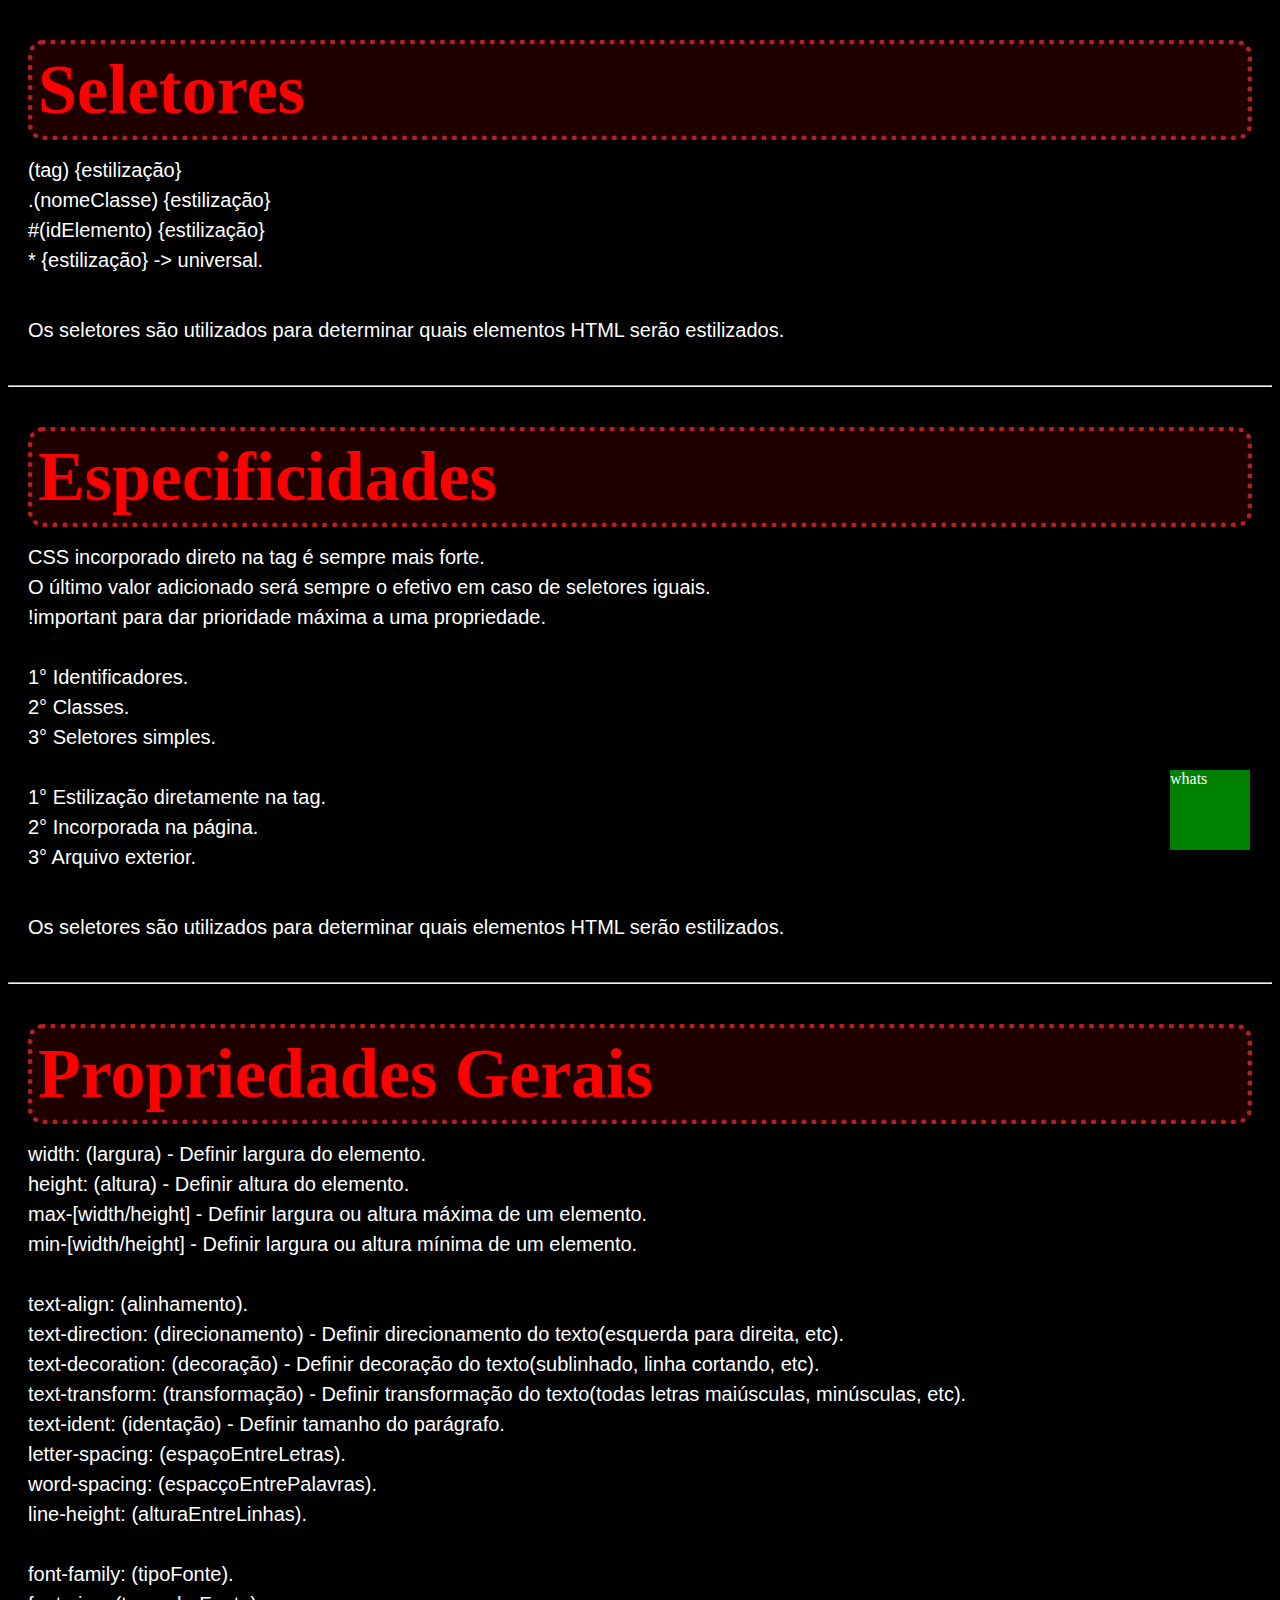
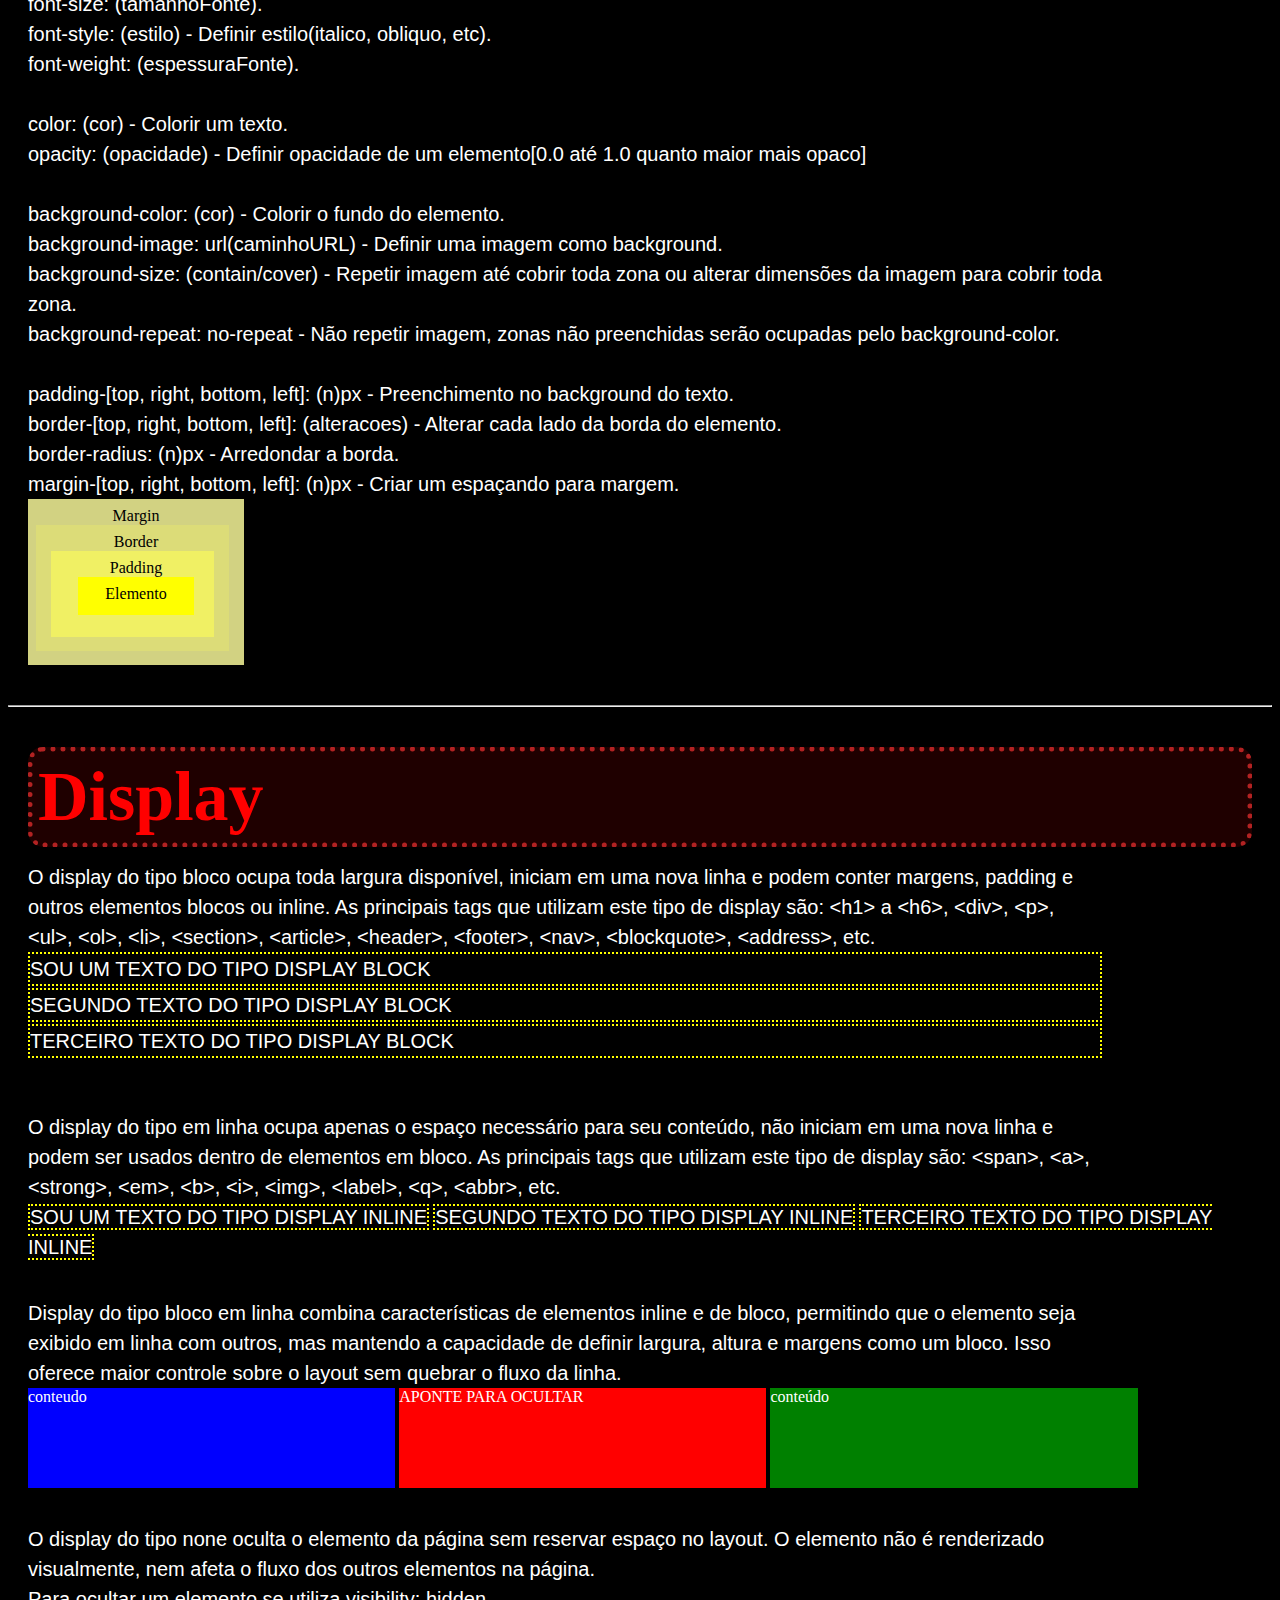
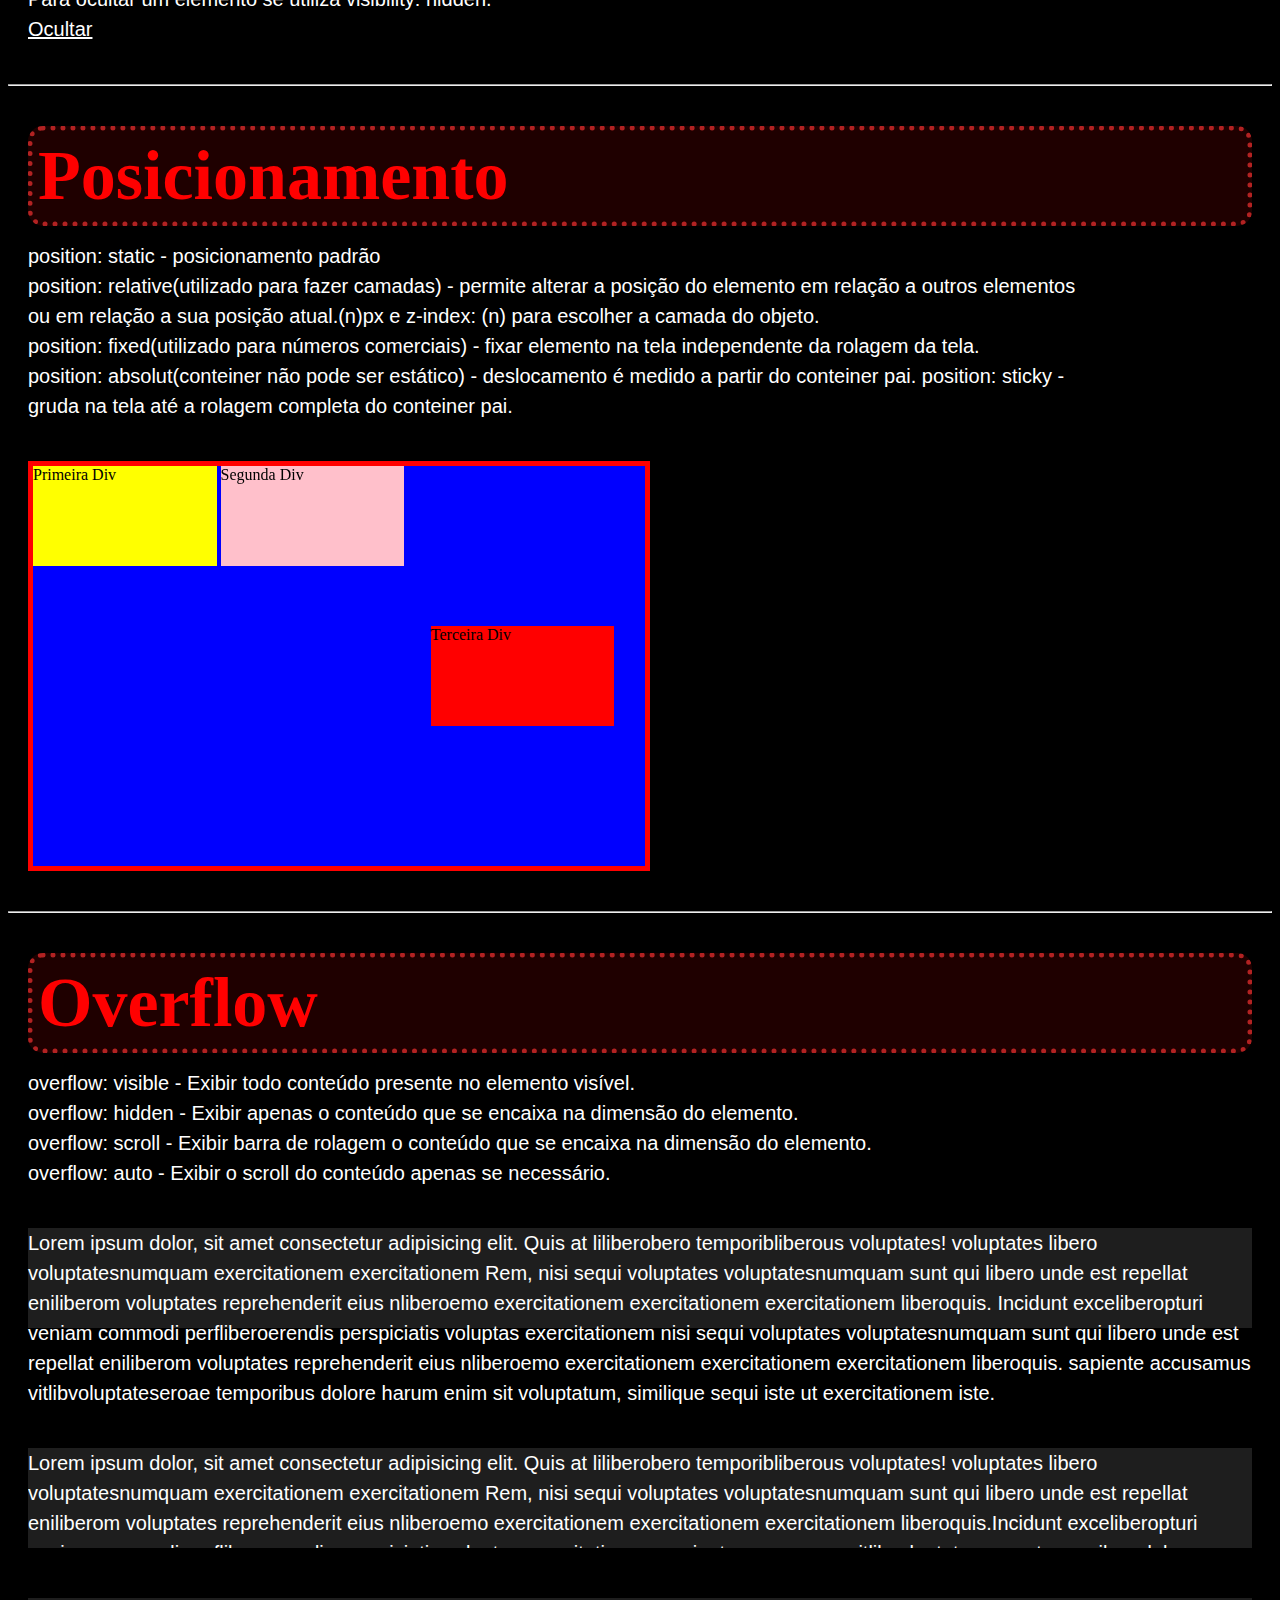
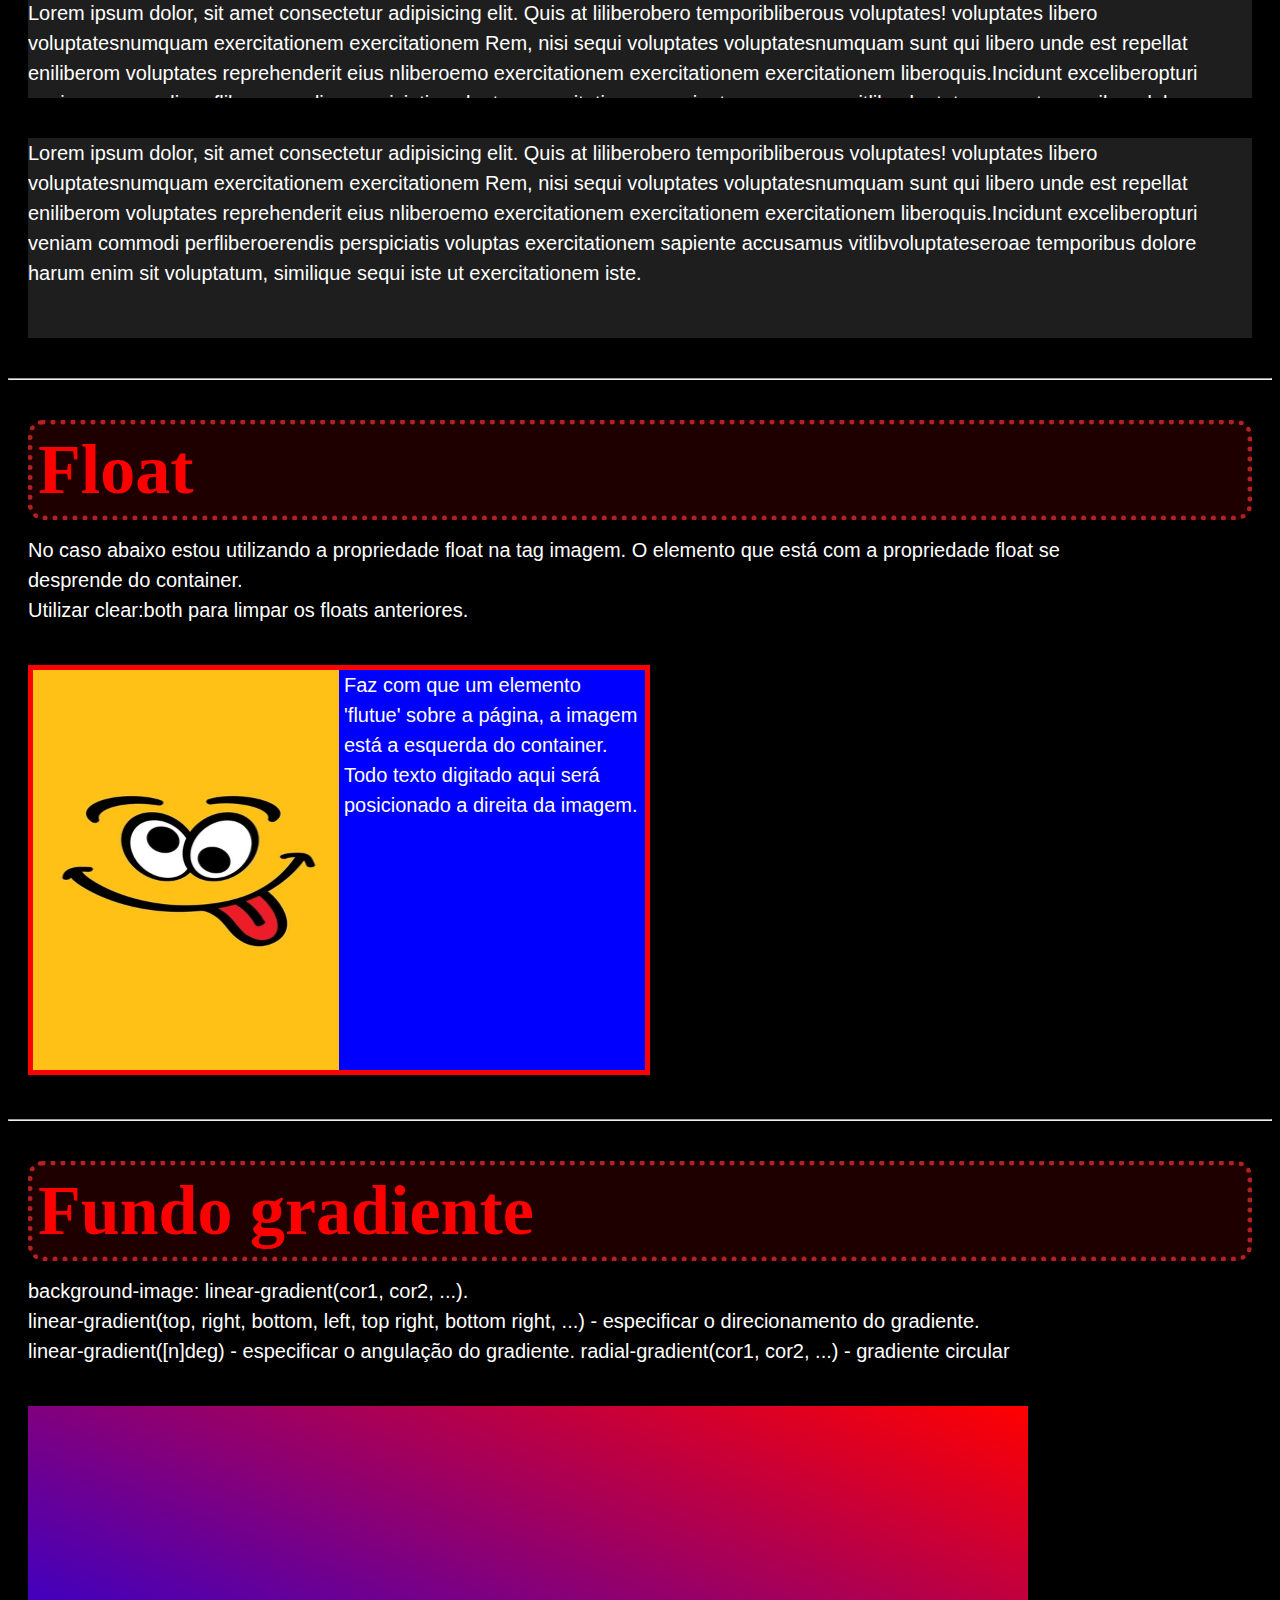
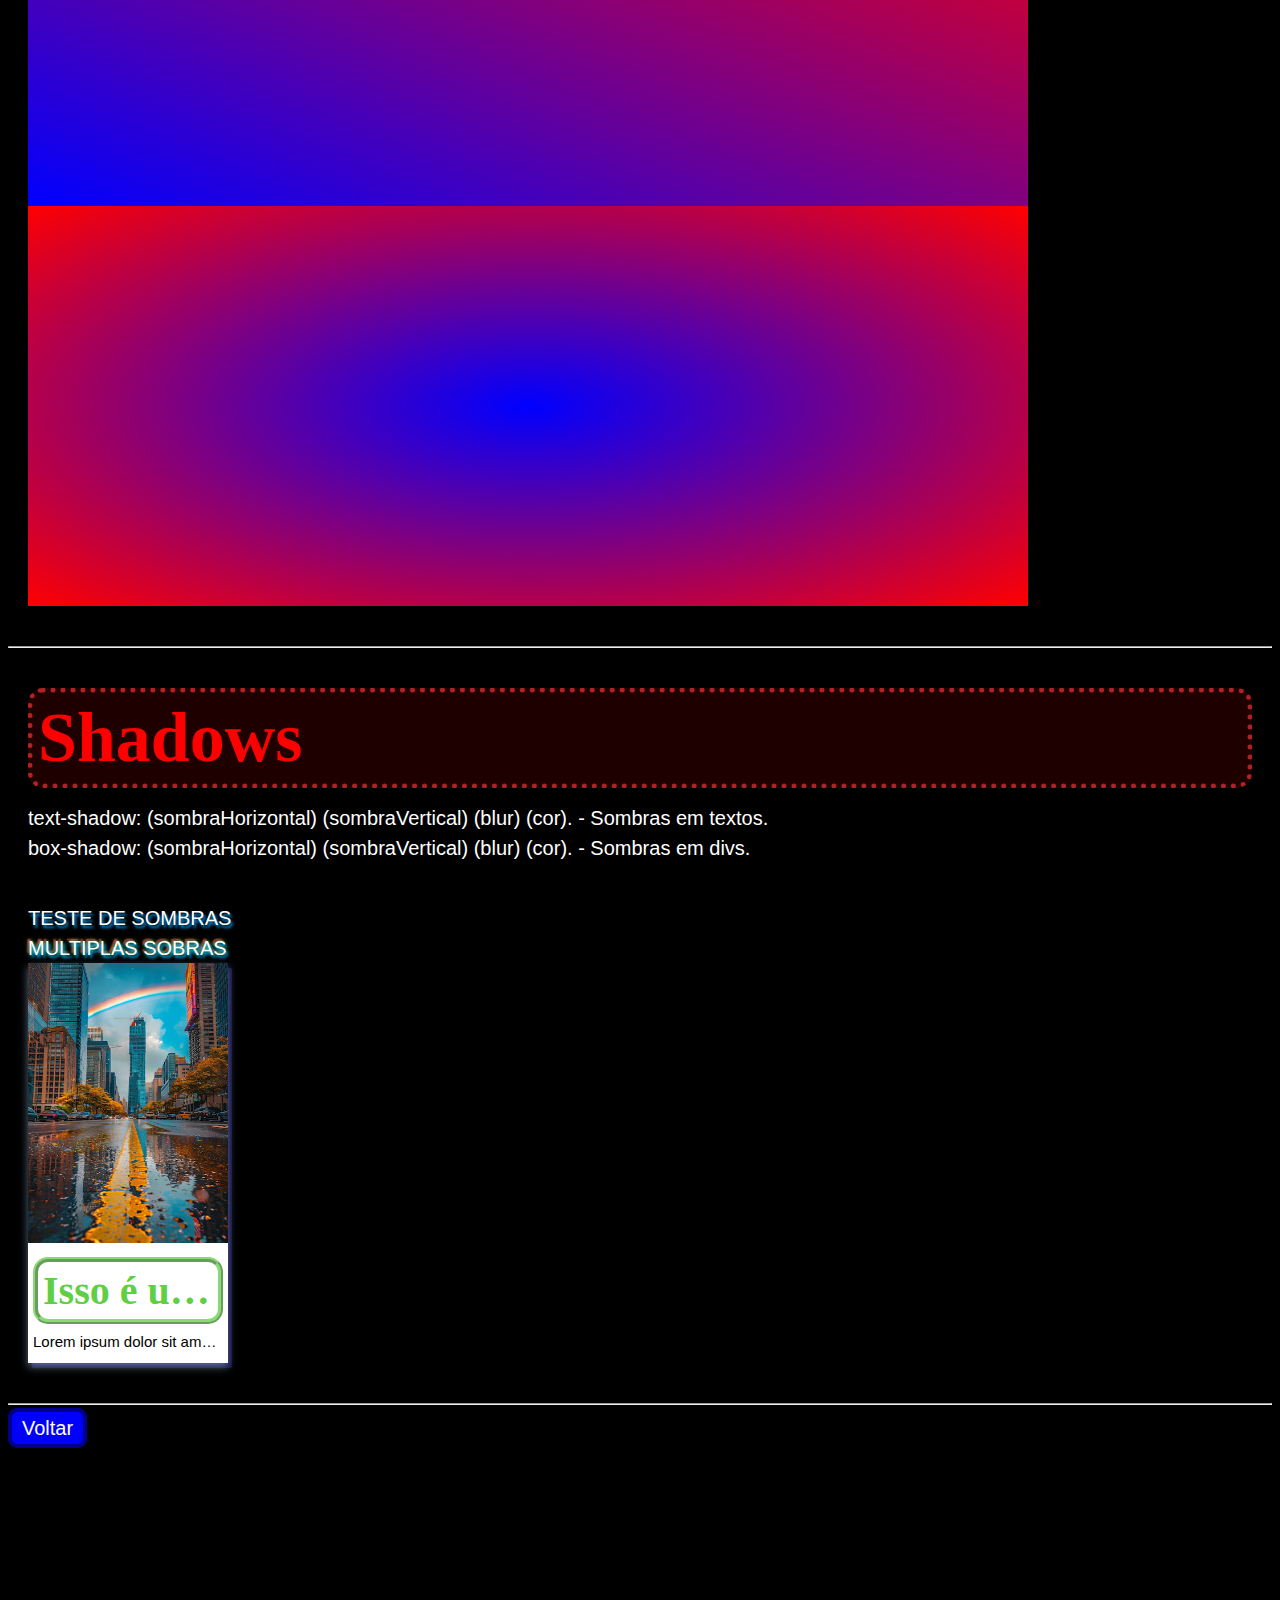
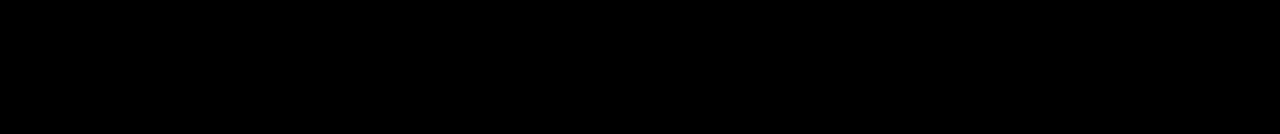
==== commit 55e7b6a7: "mediaQueries ajustados" ====
--- a/css.html
+++ b/css.html
@@ -15,7 +15,7 @@
 </head>
 
 <body>
-    <div class="seletores bordaAmarela">
+    <div class="seletores">
         <h2>Seletores</h2>
         <p>
             (tag) {estilização}<br>
@@ -29,7 +29,7 @@
     <hr>
 
 
-    <div class="especificidades bordaAmarela">
+    <div class="especificidades">
         <h2>Especificidades</h2>
         <p>
             CSS incorporado direto na tag é sempre mais forte.<br>
@@ -50,7 +50,7 @@
     <hr>
 
 
-    <div class="propriedades bordaAmarela">
+    <div class="propriedades">
         <h2>Propriedades Gerais</h2>
 
         <p style="margin-bottom: 0px;">
@@ -107,7 +107,7 @@
     <hr>
 
 
-    <div class="display bordaAmarela">
+    <div class="display">
         <h2>Display</h2>
 
         <p> O display do tipo bloco ocupa toda largura disponível, iniciam em uma nova
@@ -157,7 +157,7 @@
     <hr>
 
 
-    <div class="posicionamento bordaAmarela">
+    <div class="posicionamento">
         <h2>Posicionamento</h2>
         <p> position: static - posicionamento padrão<br>
             position: relative(utilizado para fazer camadas) - permite alterar a posição do elemento em relação a outros
@@ -181,7 +181,7 @@
     <hr>
 
 
-    <div class="overflow bordaAmarela">
+    <div class="overflow">
         <h2>Overflow</h2>
         <p>
             overflow: visible - Exibir todo conteúdo presente no elemento visível.<br>
@@ -232,7 +232,7 @@
     <hr>
 
 
-    <div class="float bordaAmarela">
+    <div class="float">
         <h2>Float</h2>
         <p> No caso abaixo estou utilizando a propriedade float na tag imagem. O elemento que está com a propriedade
             float se desprende do container.<br>
@@ -258,7 +258,7 @@
     <hr>
 
 
-    <div class="gradiente bordaAmarela">
+    <div class="gradiente">
         <h2>Fundo gradiente</h2>
         <p> background-image: linear-gradient(cor1, cor2, ...).<br>
             linear-gradient(top, right, bottom, left, top right, bottom right, ...) - especificar o direcionamento
@@ -273,7 +273,7 @@
     <hr>
 
 
-    <div class="shadows bordaAmarela">
+    <div class="shadows">
         <h2>Shadows</h2>
         <p> text-shadow: (sombraHorizontal) (sombraVertical) (blur) (cor). - Sombras em textos.<br>
             box-shadow: (sombraHorizontal) (sombraVertical) (blur) (cor). - Sombras em divs.
@@ -296,12 +296,5 @@
     </div>
     <hr>
 
-
-    <div class="mediaQueries bordaAmarela">
-        <h2>Media Queries</h2>
-        <p>Layout adaptável.</p>
-    </div>
-    <hr>
-
     <a class="botao1" href="index.html">Voltar</a>
 </body>--- a/cssSiteTeste/estiloIndex.css
+++ b/cssSiteTeste/estiloIndex.css
@@ -10,6 +10,7 @@
 h6 {
     border-radius: 15px;
     margin: 0px 0px 15px 0px;
+    padding: 5px;
 }
 
 h1 {
@@ -67,7 +68,7 @@
     font-family: Arial, Helvetica, sans-serif;
     font-size: 20px;
     margin: 0px 150px 40px 0px;
-    line-height: 40px;
+    line-height: 30px;
 }
 
 span,
@@ -80,9 +81,7 @@
 }
 
 li {
-    font-size: 20px;
-    line-height: 20px;
-    margin: 0px 50px 20px 0px;
+    margin-bottom: 10px;
 }
 
 th {
@@ -194,30 +193,34 @@
 }
 
 
-/* Smartphones*/
-@media only screen and (max-width: 640px) {
+/*Smartphones pequenos*/
+@media only screen and (max-width: 375px) {
+    div {
+        margin: 20px 15px
+    }
+
     h1 {
-        font-size: 50px;
+        font-size: 30px;
     }
 
     h2 {
-        font-size: 45px;
+        font-size: 27px;
     }
 
     h3 {
-        font-size: 40px;
+        font-size: 25px;
     }
 
     h4 {
-        font-size: 40px;
+        font-size: 23px;
     }
 
     h5 {
-        font-size: 30px;
+        font-size: 21px;
     }
 
     h6 {
-        font-size: 25px;
+        font-size: 19px;
     }
 
     p,
@@ -225,19 +228,38 @@
     span,
     blockquote,
     address {
-        margin: 0 50px 30px 0px;
-    }
-
-    a {
-        margin-right: 0px;
+        font-size: 13px;
+        line-height: 20px;
+        margin: 0 13px 20px 0px;
     }
 
     li {
-        font-size: 20px;
-        line-height: 20px;
-        margin: 0px 50px 20px 0px;
-    }
-
+        font-size: 15px;
+        line-height: 15px;
+        margin: 0px 20px 10px 0px;
+    }
+
+    .titulos {
+        p {
+            margin: 20px;
+        }
+    }
+
+    .links {
+        span {
+            display: block;
+            margin-top: 10px;
+        }
+    }
+
+    .tabelas {
+
+        th,
+        td {
+            font-size: 15px;
+            padding: 5px;
+        }
+    }
 
     #imagemAleatoria {
         display: none;
@@ -258,30 +280,34 @@
     }
 }
 
-/* Dispositivos um pouco maiores, mas ainda pequenos (Pequenos Tablets e Smartphones + largos)*/
-@media only screen and (min-width: 641px) and (max-width: 768px) {
+/*Smartphones*/
+@media only screen and (min-width: 376px) and (max-width: 571px) {
+    div {
+        margin: 20px 15px
+    }
+
     h1 {
-        font-size: 60px;
+        font-size: 40px;
     }
 
     h2 {
-        font-size: 50px;
+        font-size: 37px;
     }
 
     h3 {
-        font-size: 45px;
+        font-size: 34px;
     }
 
     h4 {
-        font-size: 40px;
+        font-size: 31px;
     }
 
     h5 {
-        font-size: 35px;
+        font-size: 27px;
     }
 
     h6 {
-        font-size: 30px;
+        font-size: 25px;
     }
 
     p,
@@ -289,13 +315,32 @@
     span,
     blockquote,
     address {
-        margin: 0 50px 30px 0px;
+        font-size: 15px;
+        line-height: 20px;
+        margin: 0 15px 30px 0px;
     }
 
     a {
         margin-right: 0px;
     }
 
+    li {
+        margin-right: 15px;
+    }
+
+    .titulos {
+        p {
+            margin: 30px;
+        }
+    }
+
+    .tabelas {
+
+        th,
+        td {
+            padding: 5px;
+        }
+    }
 
     #imagemAleatoria {
         display: none;
@@ -316,11 +361,52 @@
     }
 }
 
+/*Smartphones grandes ou tablets*/
+@media only screen and (min-width: 572px) and (max-width: 768px) {
+    h1 {
+        font-size: 45px;
+    }
+
+    h2 {
+        font-size: 42px;
+    }
+
+    h3 {
+        font-size: 39px;
+    }
+
+    h4 {
+        font-size: 36px;
+    }
+
+    h5 {
+        font-size: 33px;
+    }
+
+    h6 {
+        font-size: 30px;
+    }
+
+    p,
+    a,
+    span,
+    blockquote,
+    address {
+        font-size: 18px;
+        line-height: 22px;
+        margin: 0 20px 30px 0px;
+    }
+
+    a {
+        margin: 0px;
+    }
+}
+
 /*Dispostivos Médios (Tablets deitados)*/
-@media only screen and (min-width: 769px) and (max-width: 992px) {}
-
-/* Dispostivos Largos (laptops/desktops) */
-@media only screen and (min-width: 993px) and (max-width: 1200px) {}
-
-/* Super Largos (Telas maiores laptops, desktops e até TVs, 1200px para cima)*/
-@media only screen and (min-width: 1201px) {}+@media only screen and (min-width: 769px) and (max-width: 1024px) {}
+
+/*Dispostivos Largos (laptops/desktops)*/
+@media only screen and (min-width: 1025px) and (max-width: 1440px) {}
+
+/*Super Largos (Telas maiores laptops, desktops e até TVs, 1440px para cima)*/
+@media only screen and (min-width: 1441px) {}--- a/cssSiteTeste/estiloCSS.css
+++ b/cssSiteTeste/estiloCSS.css
@@ -79,6 +79,7 @@
     border: 5px solid red;
     width: 50%;
     height: 400px;
+    margin: 0px;
 
     img {
         float: left;
@@ -210,31 +211,56 @@
 }
 
 
-/* Smartphones*/
-@media only screen and (max-width: 640px) {
-    .overflow {
-        span {
-            font-size: 15px;
-            line-height: 15px;
-        }
-    }
-}
-
-/* Dispositivos um pouco maiores, mas ainda pequenos (Pequenos Tablets e Smartphones + largos)*/
-@media only screen and (min-width: 641px) and (max-width: 768px) {
-        .overflow {
-        span {
-            font-size: 15px;
-            line-height: 15px;
+/*Smartphones pequenos*/
+@media only screen and (max-width: 375px) {
+    .overflow {
+        span {
+            font-size: 8px;
+            line-height: 10px;
+        }
+    }
+
+    .container {
+        width: 70%;
+    }
+}
+
+/*Smartphones*/
+@media only screen and (min-width: 376px) and (max-width: 571px) {
+    .overflow {
+        span {
+            font-size: 10px;
+            line-height: 12px;
+        }
+    }
+
+    .container {
+        width: 70%;
+    }
+}
+
+/*Smartphones*/
+@media only screen and (min-width: 572px) and (max-width: 768px) {
+    .overflow {
+        span {
+            font-size: 17px;
+            line-height: 19px;
         }
     }
 }
 
 /*Dispostivos Médios (Tablets deitados)*/
-@media only screen and (min-width: 769px) and (max-width: 992px) {}
-
-/* Dispostivos Largos (laptops/desktops)*/
-@media only screen and (min-width: 993px) and (max-width: 1200px) {}
-
-/* Super Largos (Telas maiores laptops, desktops e até TVs, 1200px para cima) */
-@media only screen and (min-width: 1201px) {}+@media only screen and (min-width: 769px) and (max-width: 1024px) {
+    .overflow {
+        span {
+            font-size: 20px;
+            line-height: 22px;
+        }
+    }
+}
+
+/*Dispostivos Largos (laptops/desktops)*/
+@media only screen and (min-width: 1025px) and (max-width: 1440px) {}
+
+/*Super Largos (Telas maiores laptops, desktops e até TVs, 1440px para cima)*/
+@media only screen and (min-width: 1441px) {}